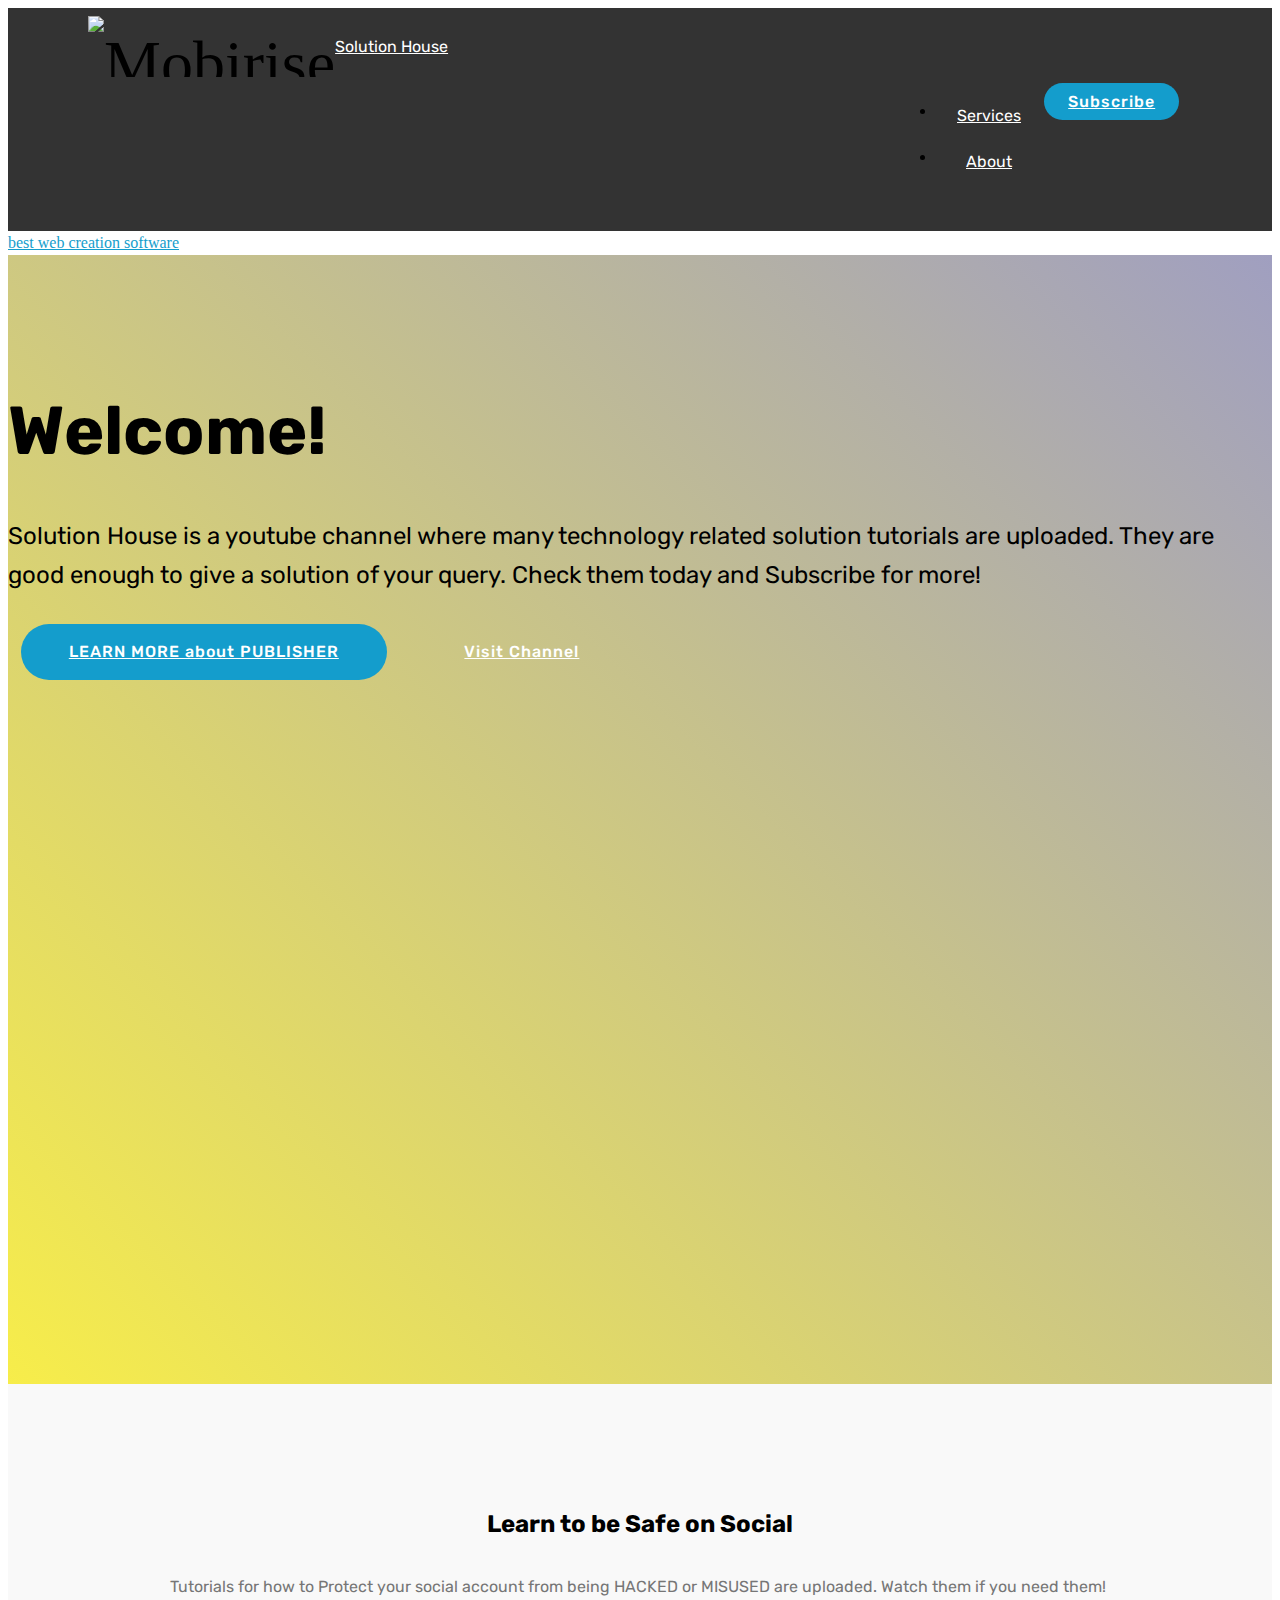
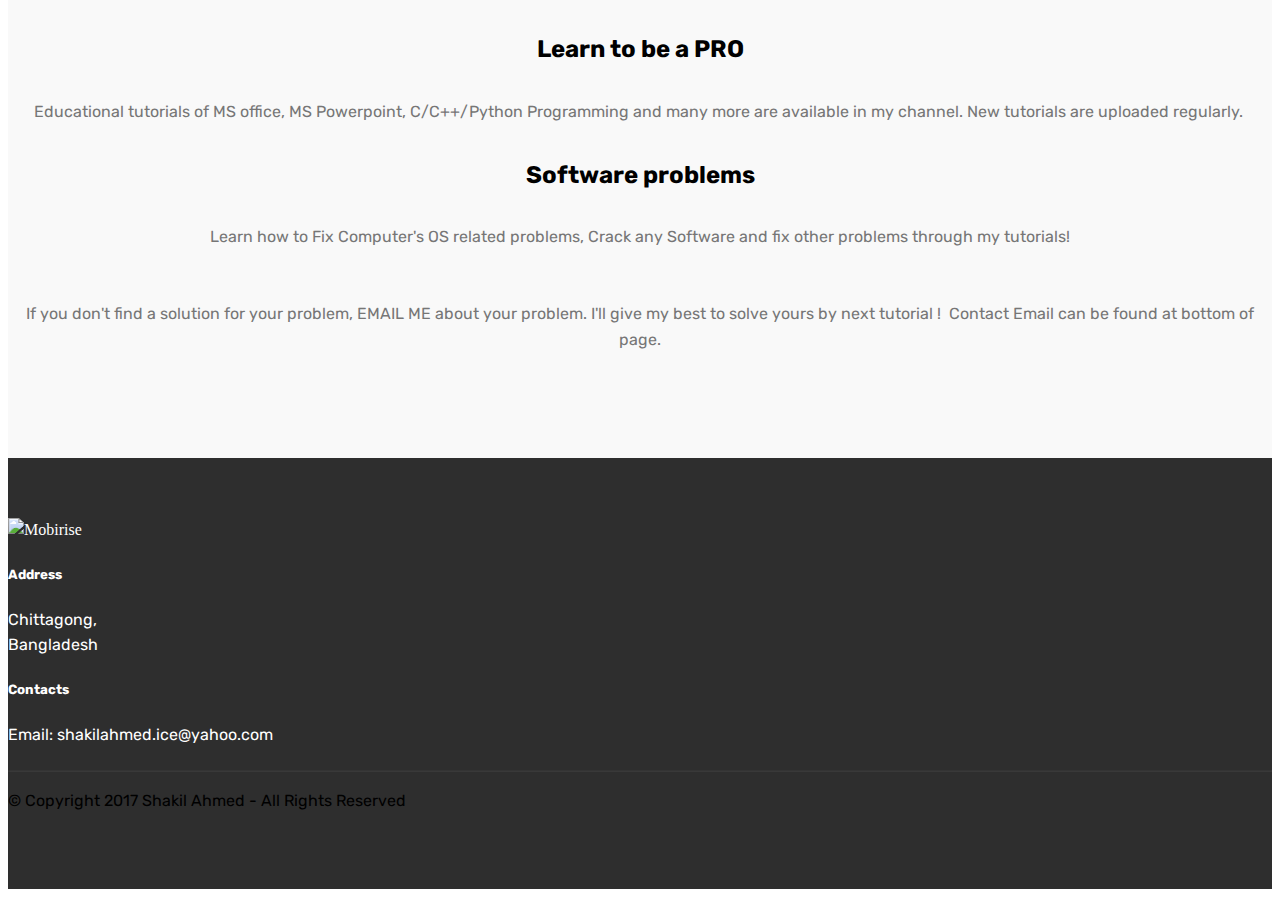
==== index.html @ 59e241ae "create github pages" ====
<!DOCTYPE html>
<html >
<head>
  <!-- Site made with Mobirise Website Builder v4.6.5, https://mobirise.com -->
  <meta charset="UTF-8">
  <meta http-equiv="X-UA-Compatible" content="IE=edge">
  <meta name="generator" content="Mobirise v4.6.5, mobirise.com">
  <meta name="viewport" content="width=device-width, initial-scale=1, minimum-scale=1">
  <link rel="shortcut icon" href="assets/images/solution-house-573x361.png" type="image/x-icon">
  <meta name="description" content="">
  <title>Home</title>
  <link rel="stylesheet" href="assets/web/assets/mobirise-icons/mobirise-icons.css">
  <link rel="stylesheet" href="assets/tether/tether.min.css">
  <link rel="stylesheet" href="assets/bootstrap/css/bootstrap.min.css">
  <link rel="stylesheet" href="assets/bootstrap/css/bootstrap-grid.min.css">
  <link rel="stylesheet" href="assets/bootstrap/css/bootstrap-reboot.min.css">
  <link rel="stylesheet" href="assets/dropdown/css/style.css">
  <link rel="stylesheet" href="assets/socicon/css/styles.css">
  <link rel="stylesheet" href="assets/theme/css/style.css">
  <link rel="stylesheet" href="assets/mobirise/css/mbr-additional.css" type="text/css">
  
  
  
</head>
<body>
  <section class="menu cid-qLu8Hy8RGW" once="menu" id="menu1-n">

    

    <nav class="navbar navbar-expand beta-menu navbar-dropdown align-items-center navbar-fixed-top navbar-toggleable-sm">
        <button class="navbar-toggler navbar-toggler-right" type="button" data-toggle="collapse" data-target="#navbarSupportedContent" aria-controls="navbarSupportedContent" aria-expanded="false" aria-label="Toggle navigation">
            <div class="hamburger">
                <span></span>
                <span></span>
                <span></span>
                <span></span>
            </div>
        </button>
        <div class="menu-logo">
            <div class="navbar-brand">
                <span class="navbar-logo">
                    
                         <img src="assets/images/solution-house-573x361.png" alt="Mobirise" title="" style="height: 3.8rem;">
                    
                </span>
                <span class="navbar-caption-wrap"><a class="navbar-caption text-white display-4" href="https://mobirise.com">Solution House</a></span>
            </div>
        </div>
        <div class="collapse navbar-collapse" id="navbarSupportedContent">
            <ul class="navbar-nav nav-dropdown" data-app-modern-menu="true"><li class="nav-item">
                    <a class="nav-link link text-white display-4" href="index.html#features1-i">
                        <span class="mbri-home mbr-iconfont mbr-iconfont-btn"></span>
                        Services
                    </a>
                </li>
                <li class="nav-item">
                    <a class="nav-link link text-white display-4" href="index.html#footer1-l">
                        <span class="mbri-search mbr-iconfont mbr-iconfont-btn"></span>
                        About</a>
                </li></ul>
            <div class="navbar-buttons mbr-section-btn"><a class="btn btn-sm btn-primary display-4" href="https://mobirise.com"><span class="mbri-video mbr-iconfont mbr-iconfont-btn"></span>
                    Subscribe</a></div>
        </div>
    </nav>
</section>

<section class="engine"><a href="https://mobirise.ws/e">best web creation software</a></section><section class="header7 cid-qLstPKzoQ2" id="header7-h">

    

    

    <div class="container">
        <div class="media-container-row">

            <div class="media-content align-right">
                <h1 class="mbr-section-title mbr-white pb-3 mbr-fonts-style display-1">Welcome!</h1>
                <div class="mbr-section-text mbr-white pb-3">
                    <p class="mbr-text mbr-fonts-style display-5">Solution House is a youtube channel where many technology related solution tutorials are uploaded. They are good enough to give a solution of your query. Check them today and Subscribe for more!</p>
                </div>
                <div class="mbr-section-btn"><a class="btn btn-md btn-primary display-4" href="https://shakil1817.github.io/shakil" target="_blank">LEARN MORE about PUBLISHER</a>
                        <a class="btn btn-md btn-white-outline display-4" href=" https://www.youtube.com/channel/UCy-P5-C3MB5owtqkeo3nRsA" target="_blank">Visit Channel</a></div>
            </div>

            <div class="mbr-figure" style="width: 100%;"><iframe class="mbr-embedded-video" src="https://player.vimeo.com/video/258566107?autoplay=1&amp;loop=1" width="800" height="600" frameborder="0" allowfullscreen></iframe></div>

        </div>
    </div>
</section>

<section class="features1 cid-qLsvygk6rc" id="features1-i">
    
    

    
    <div class="container">
        <div class="media-container-row">

            <div class="card p-3 col-12 col-md-6 col-lg-4">
                <div class="card-img pb-3">
                    <span class="mbr-iconfont mbri-protect"></span>
                </div>
                <div class="card-box">
                    <h4 class="card-title py-3 mbr-fonts-style display-5">Learn to be Safe on Social</h4>
                    <p class="mbr-text mbr-fonts-style display-7">Tutorials for how to Protect your social account from being HACKED or MISUSED are uploaded. Watch them if you need them!&nbsp;</p>
                </div>
            </div>

            <div class="card p-3 col-12 col-md-6 col-lg-4">
                <div class="card-img pb-3">
                    <span class="mbr-iconfont mbri-responsive"></span>
                </div>
                <div class="card-box">
                    <h4 class="card-title py-3 mbr-fonts-style display-5">Learn to be a PRO</h4>
                    <p class="mbr-text mbr-fonts-style display-7">Educational tutorials of MS office, MS Powerpoint, C/C++/Python Programming and many more are available in my channel. New tutorials are uploaded regularly.&nbsp;</p>
                </div>
            </div>

            <div class="card p-3 col-12 col-md-6 col-lg-4">
                <div class="card-img pb-3">
                    <span class="mbr-iconfont mbri-idea"></span>
                </div>
                <div class="card-box">
                    <h4 class="card-title py-3 mbr-fonts-style display-5">Software problems</h4>
                    <p class="mbr-text mbr-fonts-style display-7">Learn how to Fix Computer's OS related problems, Crack any Software and fix other problems through my tutorials!<br><br><br>If you don't find a solution for your problem, EMAIL ME about your problem. I'll give my best to solve yours by next tutorial ! &nbsp;Contact Email can be found at bottom of page.<br></p>
                </div>
            </div>

            

        </div>

    </div>

</section>

<section class="cid-qLsyPaNEmi" id="footer1-l">

    

    

    <div class="container">
        <div class="media-container-row content text-white">
            <div class="col-12 col-md-3">
                <div class="media-wrap">
                    
                        <img src="assets/images/solution-house-573x361.png" alt="Mobirise" title="">
                    
                </div>
            </div>
            <div class="col-12 col-md-3 mbr-fonts-style display-7">
                <h5 class="pb-3">
                    Address
                </h5>
                <p class="mbr-text">Chittagong,<br>Bangladesh</p>
            </div>
            <div class="col-12 col-md-3 mbr-fonts-style display-7">
                <h5 class="pb-3">
                    Contacts
                </h5>
                <p class="mbr-text">
                    Email: shakilahmed.ice@yahoo.com<br></p>
            </div>
            <div class="col-12 col-md-3 mbr-fonts-style display-7">
                <h5 class="pb-3"></h5>
                <p class="mbr-text"></p>
            </div>
        </div>
        <div class="footer-lower">
            <div class="media-container-row">
                <div class="col-sm-12">
                    <hr>
                </div>
            </div>
            <div class="media-container-row mbr-white">
                <div class="col-sm-6 copyright">
                    <p class="mbr-text mbr-fonts-style display-7">
                        © Copyright 2017 Shakil Ahmed - All Rights Reserved
                    </p>
                </div>
                <div class="col-md-6">
                    <div class="social-list align-right">
                        <div class="soc-item">
                            
                                <span class="mbr-iconfont mbr-iconfont-social mbri-question"></span>
                            
                        </div>
                        <div class="soc-item">
                            <a href="https://www.facebook.com/solutionhouse.shakil" target="_blank">
                                <span class="mbr-iconfont mbr-iconfont-social socicon-facebook socicon"></span>
                            </a>
                        </div>
                        <div class="soc-item">
                            <a href="https://www.youtube.com/channel/UCy-P5-C3MB5owtqkeo3nRsA" target="_blank">
                                <span class="mbr-iconfont mbr-iconfont-social socicon-youtube socicon"></span>
                            </a>
                        </div>
                        <div class="soc-item">
                            
                                <span class="mbr-iconfont mbr-iconfont-social mbri-question"></span>
                            
                        </div>
                        
                        
                    </div>
                </div>
            </div>
        </div>
    </div>
</section>


  <script src="assets/web/assets/jquery/jquery.min.js"></script>
  <script src="assets/popper/popper.min.js"></script>
  <script src="assets/tether/tether.min.js"></script>
  <script src="assets/bootstrap/js/bootstrap.min.js"></script>
  <script src="assets/smoothscroll/smooth-scroll.js"></script>
  <script src="assets/dropdown/js/script.min.js"></script>
  <script src="assets/touchswipe/jquery.touch-swipe.min.js"></script>
  <script src="assets/theme/js/script.js"></script>
  
  
</body>
</html>
---- assets/mobirise/css/mbr-additional.css ----
@import url(https://fonts.googleapis.com/css?family=Rubik:300,300i,400,400i,500,500i,700,700i,900,900i);





body {
  font-style: normal;
  line-height: 1.5;
}
.mbr-section-title {
  font-style: normal;
  line-height: 1.2;
}
.mbr-section-subtitle {
  line-height: 1.3;
}
.mbr-text {
  font-style: normal;
  line-height: 1.6;
}
.display-1 {
  font-family: 'Rubik', sans-serif;
  font-size: 4.25rem;
}
.display-1 > .mbr-iconfont {
  font-size: 6.8rem;
}
.display-2 {
  font-family: 'Rubik', sans-serif;
  font-size: 3rem;
}
.display-2 > .mbr-iconfont {
  font-size: 4.8rem;
}
.display-4 {
  font-family: 'Rubik', sans-serif;
  font-size: 1rem;
}
.display-4 > .mbr-iconfont {
  font-size: 1.6rem;
}
.display-5 {
  font-family: 'Rubik', sans-serif;
  font-size: 1.5rem;
}
.display-5 > .mbr-iconfont {
  font-size: 2.4rem;
}
.display-7 {
  font-family: 'Rubik', sans-serif;
  font-size: 1rem;
}
.display-7 > .mbr-iconfont {
  font-size: 1.6rem;
}
/* ---- Fluid typography for mobile devices ---- */
/* 1.4 - font scale ratio ( bootstrap == 1.42857 ) */
/* 100vw - current viewport width */
/* (48 - 20)  48 == 48rem == 768px, 20 == 20rem == 320px(minimal supported viewport) */
/* 0.65 - min scale variable, may vary */
@media (max-width: 768px) {
  .display-1 {
    font-size: 3.4rem;
    font-size: calc( 2.1374999999999997rem + (4.25 - 2.1374999999999997) * ((100vw - 20rem) / (48 - 20)));
    line-height: calc( 1.4 * (2.1374999999999997rem + (4.25 - 2.1374999999999997) * ((100vw - 20rem) / (48 - 20))));
  }
  .display-2 {
    font-size: 2.4rem;
    font-size: calc( 1.7rem + (3 - 1.7) * ((100vw - 20rem) / (48 - 20)));
    line-height: calc( 1.4 * (1.7rem + (3 - 1.7) * ((100vw - 20rem) / (48 - 20))));
  }
  .display-4 {
    font-size: 0.8rem;
    font-size: calc( 1rem + (1 - 1) * ((100vw - 20rem) / (48 - 20)));
    line-height: calc( 1.4 * (1rem + (1 - 1) * ((100vw - 20rem) / (48 - 20))));
  }
  .display-5 {
    font-size: 1.2rem;
    font-size: calc( 1.175rem + (1.5 - 1.175) * ((100vw - 20rem) / (48 - 20)));
    line-height: calc( 1.4 * (1.175rem + (1.5 - 1.175) * ((100vw - 20rem) / (48 - 20))));
  }
}
/* Buttons */
.btn {
  font-weight: 500;
  border-width: 2px;
  font-style: normal;
  letter-spacing: 1px;
  margin: .4rem .8rem;
  white-space: normal;
  -webkit-transition: all 0.3s ease-in-out;
  -moz-transition: all 0.3s ease-in-out;
  transition: all 0.3s ease-in-out;
  padding: 1rem 3rem;
  border-radius: 3px;
  display: inline-flex;
  align-items: center;
  justify-content: center;
  word-break: break-word;
}
.btn-sm {
  font-weight: 500;
  letter-spacing: 1px;
  -webkit-transition: all 0.3s ease-in-out;
  -moz-transition: all 0.3s ease-in-out;
  transition: all 0.3s ease-in-out;
  padding: 0.6rem 1.5rem;
  border-radius: 3px;
}
.btn-md {
  font-weight: 500;
  letter-spacing: 1px;
  margin: .4rem .8rem !important;
  -webkit-transition: all 0.3s ease-in-out;
  -moz-transition: all 0.3s ease-in-out;
  transition: all 0.3s ease-in-out;
  padding: 1rem 3rem;
  border-radius: 3px;
}
.btn-lg {
  font-weight: 500;
  letter-spacing: 1px;
  margin: .4rem .8rem !important;
  -webkit-transition: all 0.3s ease-in-out;
  -moz-transition: all 0.3s ease-in-out;
  transition: all 0.3s ease-in-out;
  padding: 1.2rem 3.2rem;
  border-radius: 3px;
}
.bg-primary {
  background-color: #149dcc !important;
}
.bg-success {
  background-color: #f7ed4a !important;
}
.bg-info {
  background-color: #82786e !important;
}
.bg-warning {
  background-color: #879a9f !important;
}
.bg-danger {
  background-color: #b1a374 !important;
}
.btn-primary,
.btn-primary:active {
  background-color: #149dcc !important;
  border-color: #149dcc !important;
  color: #ffffff !important;
}
.btn-primary:hover,
.btn-primary:focus,
.btn-primary.focus,
.btn-primary.active {
  color: #ffffff !important;
  background-color: #0d6786 !important;
  border-color: #0d6786 !important;
}
.btn-primary.disabled,
.btn-primary:disabled {
  color: #ffffff !important;
  background-color: #0d6786 !important;
  border-color: #0d6786 !important;
}
.btn-secondary,
.btn-secondary:active {
  background-color: #ff3366 !important;
  border-color: #ff3366 !important;
  color: #ffffff !important;
}
.btn-secondary:hover,
.btn-secondary:focus,
.btn-secondary.focus,
.btn-secondary.active {
  color: #ffffff !important;
  background-color: #e50039 !important;
  border-color: #e50039 !important;
}
.btn-secondary.disabled,
.btn-secondary:disabled {
  color: #ffffff !important;
  background-color: #e50039 !important;
  border-color: #e50039 !important;
}
.btn-info,
.btn-info:active {
  background-color: #82786e !important;
  border-color: #82786e !important;
  color: #ffffff !important;
}
.btn-info:hover,
.btn-info:focus,
.btn-info.focus,
.btn-info.active {
  color: #ffffff !important;
  background-color: #59524b !important;
  border-color: #59524b !important;
}
.btn-info.disabled,
.btn-info:disabled {
  color: #ffffff !important;
  background-color: #59524b !important;
  border-color: #59524b !important;
}
.btn-success,
.btn-success:active {
  background-color: #f7ed4a !important;
  border-color: #f7ed4a !important;
  color: #3f3c03 !important;
}
.btn-success:hover,
.btn-success:focus,
.btn-success.focus,
.btn-success.active {
  color: #3f3c03 !important;
  background-color: #eadd0a !important;
  border-color: #eadd0a !important;
}
.btn-success.disabled,
.btn-success:disabled {
  color: #3f3c03 !important;
  background-color: #eadd0a !important;
  border-color: #eadd0a !important;
}
.btn-warning,
.btn-warning:active {
  background-color: #879a9f !important;
  border-color: #879a9f !important;
  color: #ffffff !important;
}
.btn-warning:hover,
.btn-warning:focus,
.btn-warning.focus,
.btn-warning.active {
  color: #ffffff !important;
  background-color: #617479 !important;
  border-color: #617479 !important;
}
.btn-warning.disabled,
.btn-warning:disabled {
  color: #ffffff !important;
  background-color: #617479 !important;
  border-color: #617479 !important;
}
.btn-danger,
.btn-danger:active {
  background-color: #b1a374 !important;
  border-color: #b1a374 !important;
  color: #ffffff !important;
}
.btn-danger:hover,
.btn-danger:focus,
.btn-danger.focus,
.btn-danger.active {
  color: #ffffff !important;
  background-color: #8b7d4e !important;
  border-color: #8b7d4e !important;
}
.btn-danger.disabled,
.btn-danger:disabled {
  color: #ffffff !important;
  background-color: #8b7d4e !important;
  border-color: #8b7d4e !important;
}
.btn-white {
  color: #333333 !important;
}
.btn-white,
.btn-white:active {
  background-color: #ffffff !important;
  border-color: #ffffff !important;
  color: #808080 !important;
}
.btn-white:hover,
.btn-white:focus,
.btn-white.focus,
.btn-white.active {
  color: #808080 !important;
  background-color: #d9d9d9 !important;
  border-color: #d9d9d9 !important;
}
.btn-white.disabled,
.btn-white:disabled {
  color: #808080 !important;
  background-color: #d9d9d9 !important;
  border-color: #d9d9d9 !important;
}
.btn-black,
.btn-black:active {
  background-color: #333333 !important;
  border-color: #333333 !important;
  color: #ffffff !important;
}
.btn-black:hover,
.btn-black:focus,
.btn-black.focus,
.btn-black.active {
  color: #ffffff !important;
  background-color: #0d0d0d !important;
  border-color: #0d0d0d !important;
}
.btn-black.disabled,
.btn-black:disabled {
  color: #ffffff !important;
  background-color: #0d0d0d !important;
  border-color: #0d0d0d !important;
}
.btn-primary-outline,
.btn-primary-outline:active {
  background: none;
  border-color: #0b566f;
  color: #0b566f;
}
.btn-primary-outline:hover,
.btn-primary-outline:focus,
.btn-primary-outline.focus,
.btn-primary-outline.active {
  color: #ffffff;
  background-color: #149dcc;
  border-color: #149dcc;
}
.btn-primary-outline.disabled,
.btn-primary-outline:disabled {
  color: #ffffff !important;
  background-color: #149dcc !important;
  border-color: #149dcc !important;
}
.btn-secondary-outline,
.btn-secondary-outline:active {
  background: none;
  border-color: #cc0033;
  color: #cc0033;
}
.btn-secondary-outline:hover,
.btn-secondary-outline:focus,
.btn-secondary-outline.focus,
.btn-secondary-outline.active {
  color: #ffffff;
  background-color: #ff3366;
  border-color: #ff3366;
}
.btn-secondary-outline.disabled,
.btn-secondary-outline:disabled {
  color: #ffffff !important;
  background-color: #ff3366 !important;
  border-color: #ff3366 !important;
}
.btn-info-outline,
.btn-info-outline:active {
  background: none;
  border-color: #4b453f;
  color: #4b453f;
}
.btn-info-outline:hover,
.btn-info-outline:focus,
.btn-info-outline.focus,
.btn-info-outline.active {
  color: #ffffff;
  background-color: #82786e;
  border-color: #82786e;
}
.btn-info-outline.disabled,
.btn-info-outline:disabled {
  color: #ffffff !important;
  background-color: #82786e !important;
  border-color: #82786e !important;
}
.btn-success-outline,
.btn-success-outline:active {
  background: none;
  border-color: #d2c609;
  color: #d2c609;
}
.btn-success-outline:hover,
.btn-success-outline:focus,
.btn-success-outline.focus,
.btn-success-outline.active {
  color: #3f3c03;
  background-color: #f7ed4a;
  border-color: #f7ed4a;
}
.btn-success-outline.disabled,
.btn-success-outline:disabled {
  color: #3f3c03 !important;
  background-color: #f7ed4a !important;
  border-color: #f7ed4a !important;
}
.btn-warning-outline,
.btn-warning-outline:active {
  background: none;
  border-color: #55666b;
  color: #55666b;
}
.btn-warning-outline:hover,
.btn-warning-outline:focus,
.btn-warning-outline.focus,
.btn-warning-outline.active {
  color: #ffffff;
  background-color: #879a9f;
  border-color: #879a9f;
}
.btn-warning-outline.disabled,
.btn-warning-outline:disabled {
  color: #ffffff !important;
  background-color: #879a9f !important;
  border-color: #879a9f !important;
}
.btn-danger-outline,
.btn-danger-outline:active {
  background: none;
  border-color: #7a6e45;
  color: #7a6e45;
}
.btn-danger-outline:hover,
.btn-danger-outline:focus,
.btn-danger-outline.focus,
.btn-danger-outline.active {
  color: #ffffff;
  background-color: #b1a374;
  border-color: #b1a374;
}
.btn-danger-outline.disabled,
.btn-danger-outline:disabled {
  color: #ffffff !important;
  background-color: #b1a374 !important;
  border-color: #b1a374 !important;
}
.btn-black-outline,
.btn-black-outline:active {
  background: none;
  border-color: #000000;
  color: #000000;
}
.btn-black-outline:hover,
.btn-black-outline:focus,
.btn-black-outline.focus,
.btn-black-outline.active {
  color: #ffffff;
  background-color: #333333;
  border-color: #333333;
}
.btn-black-outline.disabled,
.btn-black-outline:disabled {
  color: #ffffff !important;
  background-color: #333333 !important;
  border-color: #333333 !important;
}
.btn-white-outline,
.btn-white-outline:active,
.btn-white-outline.active {
  background: none;
  border-color: #ffffff;
  color: #ffffff;
}
.btn-white-outline:hover,
.btn-white-outline:focus,
.btn-white-outline.focus {
  color: #333333;
  background-color: #ffffff;
  border-color: #ffffff;
}
.text-primary {
  color: #149dcc !important;
}
.text-secondary {
  color: #ff3366 !important;
}
.text-success {
  color: #f7ed4a !important;
}
.text-info {
  color: #82786e !important;
}
.text-warning {
  color: #879a9f !important;
}
.text-danger {
  color: #b1a374 !important;
}
.text-white {
  color: #ffffff !important;
}
.text-black {
  color: #000000 !important;
}
a.text-primary:hover,
a.text-primary:focus {
  color: #0b566f !important;
}
a.text-secondary:hover,
a.text-secondary:focus {
  color: #cc0033 !important;
}
a.text-success:hover,
a.text-success:focus {
  color: #d2c609 !important;
}
a.text-info:hover,
a.text-info:focus {
  color: #4b453f !important;
}
a.text-warning:hover,
a.text-warning:focus {
  color: #55666b !important;
}
a.text-danger:hover,
a.text-danger:focus {
  color: #7a6e45 !important;
}
a.text-white:hover,
a.text-white:focus {
  color: #b3b3b3 !important;
}
a.text-black:hover,
a.text-black:focus {
  color: #4d4d4d !important;
}
.alert-success {
  background-color: #70c770;
}
.alert-info {
  background-color: #82786e;
}
.alert-warning {
  background-color: #879a9f;
}
.alert-danger {
  background-color: #b1a374;
}
.mbr-section-btn a.btn:not(.btn-form) {
  border-radius: 100px;
}
.mbr-section-btn a.btn:not(.btn-form):hover,
.mbr-section-btn a.btn:not(.btn-form):focus {
  box-shadow: none !important;
}
.mbr-section-btn a.btn:not(.btn-form):hover,
.mbr-section-btn a.btn:not(.btn-form):focus {
  box-shadow: 0 10px 40px 0 rgba(0, 0, 0, 0.2) !important;
  -webkit-box-shadow: 0 10px 40px 0 rgba(0, 0, 0, 0.2) !important;
}
.mbr-gallery-filter li a {
  border-radius: 100px !important;
}
.mbr-gallery-filter li.active .btn {
  background-color: #149dcc;
  border-color: #149dcc;
  color: #ffffff;
}
.mbr-gallery-filter li.active .btn:focus {
  box-shadow: none;
}
.nav-tabs .nav-link {
  border-radius: 100px !important;
}
.btn-form {
  border-radius: 0;
}
.btn-form:hover {
  cursor: pointer;
}
a,
a:hover {
  color: #149dcc;
}
.mbr-plan-header.bg-primary .mbr-plan-subtitle,
.mbr-plan-header.bg-primary .mbr-plan-price-desc {
  color: #b4e6f8;
}
.mbr-plan-header.bg-success .mbr-plan-subtitle,
.mbr-plan-header.bg-success .mbr-plan-price-desc {
  color: #ffffff;
}
.mbr-plan-header.bg-info .mbr-plan-subtitle,
.mbr-plan-header.bg-info .mbr-plan-price-desc {
  color: #beb8b2;
}
.mbr-plan-header.bg-warning .mbr-plan-subtitle,
.mbr-plan-header.bg-warning .mbr-plan-price-desc {
  color: #ced6d8;
}
.mbr-plan-header.bg-danger .mbr-plan-subtitle,
.mbr-plan-header.bg-danger .mbr-plan-price-desc {
  color: #dfd9c6;
}
/* Scroll to top button*/
.scrollToTop_wraper {
  opacity: 0 !important;
}
#scrollToTop a i:before {
  content: '';
  position: absolute;
  height: 40%;
  top: 25%;
  background: #fff;
  width: 2px;
  left: calc(50% - 1px);
}
#scrollToTop a i:after {
  content: '';
  position: absolute;
  display: block;
  border-top: 2px solid #fff;
  border-right: 2px solid #fff;
  width: 40%;
  height: 40%;
  left: 30%;
  bottom: 30%;
  transform: rotate(135deg);
}
/* Others*/
.note-check a[data-value=Rubik] {
  font-style: normal;
}
.mbr-arrow a {
  color: #ffffff;
}
@media (max-width: 767px) {
  .mbr-arrow {
    display: none;
  }
}
.form-control-label {
  position: relative;
  cursor: pointer;
  margin-bottom: .357em;
  padding: 0;
}
.alert {
  color: #ffffff;
  border-radius: 0;
  border: 0;
  font-size: .875rem;
  line-height: 1.5;
  margin-bottom: 1.875rem;
  padding: 1.25rem;
  position: relative;
}
.alert.alert-form::after {
  background-color: inherit;
  bottom: -7px;
  content: "";
  display: block;
  height: 14px;
  left: 50%;
  margin-left: -7px;
  position: absolute;
  transform: rotate(45deg);
  width: 14px;
}
.form-control {
  background-color: #f5f5f5;
  box-shadow: none;
  color: #565656;
  font-family: 'Rubik', sans-serif;
  font-size: 1rem;
  line-height: 1.43;
  min-height: 3.5em;
  padding: 1.07em .5em;
}
.form-control > .mbr-iconfont {
  font-size: 1.6rem;
}
.form-control,
.form-control:focus {
  border: 1px solid #e8e8e8;
}
.form-active .form-control:invalid {
  border-color: red;
}
.mbr-overlay {
  background-color: #000;
  bottom: 0;
  left: 0;
  opacity: .5;
  position: absolute;
  right: 0;
  top: 0;
  z-index: 0;
}
blockquote {
  font-style: italic;
  padding: 10px 0 10px 20px;
  font-size: 1.09rem;
  position: relative;
  border-color: #149dcc;
  border-width: 3px;
}
ul,
ol,
pre,
blockquote {
  margin-bottom: 2.3125rem;
}
pre {
  background: #f4f4f4;
  padding: 10px 24px;
  white-space: pre-wrap;
}
.inactive {
  -webkit-user-select: none;
  -moz-user-select: none;
  -ms-user-select: none;
  user-select: none;
  pointer-events: none;
  -webkit-user-drag: none;
  user-drag: none;
}
.mbr-section__comments .row {
  justify-content: center;
}
/* Forms */
.mbr-form .btn {
  margin: .4rem 0;
}
.mbr-form .input-group-btn a.btn {
  border-radius: 100px !important;
}
.mbr-form .input-group-btn a.btn:hover {
  box-shadow: 0 10px 40px 0 rgba(0, 0, 0, 0.2);
}
.mbr-form .input-group-btn button[type="submit"] {
  border-radius: 100px !important;
  padding: 1rem 3rem;
}
.mbr-form .input-group-btn button[type="submit"]:hover {
  box-shadow: 0 10px 40px 0 rgba(0, 0, 0, 0.2);
}
.form2 .form-control {
  border-top-left-radius: 100px;
  border-bottom-left-radius: 100px;
}
.form2 .input-group-btn a.btn {
  border-top-left-radius: 0 !important;
  border-bottom-left-radius: 0 !important;
}
.form2 .input-group-btn button[type="submit"] {
  border-top-left-radius: 0 !important;
  border-bottom-left-radius: 0 !important;
}
.form3 input[type="email"] {
  border-radius: 100px !important;
}
@media (max-width: 349px) {
  .form2 input[type="email"] {
    border-radius: 100px !important;
  }
  .form2 .input-group-btn a.btn {
    border-radius: 100px !important;
  }
  .form2 .input-group-btn button[type="submit"] {
    border-radius: 100px !important;
  }
}
@media (max-width: 767px) {
  .btn {
    font-size: .75rem !important;
  }
  .btn .mbr-iconfont {
    font-size: 1rem !important;
  }
}
/* Social block */
.btn-social {
  font-size: 20px;
  border-radius: 50%;
  padding: 0;
  width: 44px;
  height: 44px;
  line-height: 44px;
  text-align: center;
  position: relative;
  border: 2px solid #c0a375;
  border-color: #149dcc;
  color: #232323;
  cursor: pointer;
}
.btn-social i {
  top: 0;
  line-height: 44px;
  width: 44px;
}
.btn-social:hover {
  color: #fff;
  background: #149dcc;
}
.btn-social + .btn {
  margin-left: .1rem;
}
/* Footer */
.mbr-footer-content li::before,
.mbr-footer .mbr-contacts li::before {
  background: #149dcc;
}
.mbr-footer-content li a:hover,
.mbr-footer .mbr-contacts li a:hover {
  color: #149dcc;
}
.footer3 input[type="email"],
.footer4 input[type="email"] {
  border-radius: 100px !important;
}
.footer3 .input-group-btn a.btn,
.footer4 .input-group-btn a.btn {
  border-radius: 100px !important;
}
.footer3 .input-group-btn button[type="submit"],
.footer4 .input-group-btn button[type="submit"] {
  border-radius: 100px !important;
}
/* Headers*/
.header13 .form-inline input[type="email"],
.header14 .form-inline input[type="email"] {
  border-radius: 100px;
}
.header13 .form-inline input[type="text"],
.header14 .form-inline input[type="text"] {
  border-radius: 100px;
}
.header13 .form-inline input[type="tel"],
.header14 .form-inline input[type="tel"] {
  border-radius: 100px;
}
.header13 .form-inline a.btn,
.header14 .form-inline a.btn {
  border-radius: 100px;
}
.header13 .form-inline button,
.header14 .form-inline button {
  border-radius: 100px !important;
}
.offset-1 {
  margin-left: 8.33333%;
}
.offset-2 {
  margin-left: 16.66667%;
}
.offset-3 {
  margin-left: 25%;
}
.offset-4 {
  margin-left: 33.33333%;
}
.offset-5 {
  margin-left: 41.66667%;
}
.offset-6 {
  margin-left: 50%;
}
.offset-7 {
  margin-left: 58.33333%;
}
.offset-8 {
  margin-left: 66.66667%;
}
.offset-9 {
  margin-left: 75%;
}
.offset-10 {
  margin-left: 83.33333%;
}
.offset-11 {
  margin-left: 91.66667%;
}
@media (min-width: 576px) {
  .offset-sm-0 {
    margin-left: 0%;
  }
  .offset-sm-1 {
    margin-left: 8.33333%;
  }
  .offset-sm-2 {
    margin-left: 16.66667%;
  }
  .offset-sm-3 {
    margin-left: 25%;
  }
  .offset-sm-4 {
    margin-left: 33.33333%;
  }
  .offset-sm-5 {
    margin-left: 41.66667%;
  }
  .offset-sm-6 {
    margin-left: 50%;
  }
  .offset-sm-7 {
    margin-left: 58.33333%;
  }
  .offset-sm-8 {
    margin-left: 66.66667%;
  }
  .offset-sm-9 {
    margin-left: 75%;
  }
  .offset-sm-10 {
    margin-left: 83.33333%;
  }
  .offset-sm-11 {
    margin-left: 91.66667%;
  }
}
@media (min-width: 768px) {
  .offset-md-0 {
    margin-left: 0%;
  }
  .offset-md-1 {
    margin-left: 8.33333%;
  }
  .offset-md-2 {
    margin-left: 16.66667%;
  }
  .offset-md-3 {
    margin-left: 25%;
  }
  .offset-md-4 {
    margin-left: 33.33333%;
  }
  .offset-md-5 {
    margin-left: 41.66667%;
  }
  .offset-md-6 {
    margin-left: 50%;
  }
  .offset-md-7 {
    margin-left: 58.33333%;
  }
  .offset-md-8 {
    margin-left: 66.66667%;
  }
  .offset-md-9 {
    margin-left: 75%;
  }
  .offset-md-10 {
    margin-left: 83.33333%;
  }
  .offset-md-11 {
    margin-left: 91.66667%;
  }
}
@media (min-width: 992px) {
  .offset-lg-0 {
    margin-left: 0%;
  }
  .offset-lg-1 {
    margin-left: 8.33333%;
  }
  .offset-lg-2 {
    margin-left: 16.66667%;
  }
  .offset-lg-3 {
    margin-left: 25%;
  }
  .offset-lg-4 {
    margin-left: 33.33333%;
  }
  .offset-lg-5 {
    margin-left: 41.66667%;
  }
  .offset-lg-6 {
    margin-left: 50%;
  }
  .offset-lg-7 {
    margin-left: 58.33333%;
  }
  .offset-lg-8 {
    margin-left: 66.66667%;
  }
  .offset-lg-9 {
    margin-left: 75%;
  }
  .offset-lg-10 {
    margin-left: 83.33333%;
  }
  .offset-lg-11 {
    margin-left: 91.66667%;
  }
}
@media (min-width: 1200px) {
  .offset-xl-0 {
    margin-left: 0%;
  }
  .offset-xl-1 {
    margin-left: 8.33333%;
  }
  .offset-xl-2 {
    margin-left: 16.66667%;
  }
  .offset-xl-3 {
    margin-left: 25%;
  }
  .offset-xl-4 {
    margin-left: 33.33333%;
  }
  .offset-xl-5 {
    margin-left: 41.66667%;
  }
  .offset-xl-6 {
    margin-left: 50%;
  }
  .offset-xl-7 {
    margin-left: 58.33333%;
  }
  .offset-xl-8 {
    margin-left: 66.66667%;
  }
  .offset-xl-9 {
    margin-left: 75%;
  }
  .offset-xl-10 {
    margin-left: 83.33333%;
  }
  .offset-xl-11 {
    margin-left: 91.66667%;
  }
}
.navbar-toggler {
  -webkit-align-self: flex-start;
  -ms-flex-item-align: start;
  align-self: flex-start;
  padding: 0.25rem 0.75rem;
  font-size: 1.25rem;
  line-height: 1;
  background: transparent;
  border: 1px solid transparent;
  -webkit-border-radius: 0.25rem;
  border-radius: 0.25rem;
}
.navbar-toggler:focus,
.navbar-toggler:hover {
  text-decoration: none;
}
.navbar-toggler-icon {
  display: inline-block;
  width: 1.5em;
  height: 1.5em;
  vertical-align: middle;
  content: "";
  background: no-repeat center center;
  -webkit-background-size: 100% 100%;
  -o-background-size: 100% 100%;
  background-size: 100% 100%;
}
.navbar-toggler-left {
  position: absolute;
  left: 1rem;
}
.navbar-toggler-right {
  position: absolute;
  right: 1rem;
}
@media (max-width: 575px) {
  .navbar-toggleable .navbar-nav .dropdown-menu {
    position: static;
    float: none;
  }
  .navbar-toggleable > .container {
    padding-right: 0;
    padding-left: 0;
  }
}
@media (min-width: 576px) {
  .navbar-toggleable {
    -webkit-box-orient: horizontal;
    -webkit-box-direction: normal;
    -webkit-flex-direction: row;
    -ms-flex-direction: row;
    flex-direction: row;
    -webkit-flex-wrap: nowrap;
    -ms-flex-wrap: nowrap;
    flex-wrap: nowrap;
    -webkit-box-align: center;
    -webkit-align-items: center;
    -ms-flex-align: center;
    align-items: center;
  }
  .navbar-toggleable .navbar-nav {
    -webkit-box-orient: horizontal;
    -webkit-box-direction: normal;
    -webkit-flex-direction: row;
    -ms-flex-direction: row;
    flex-direction: row;
  }
  .navbar-toggleable .navbar-nav .nav-link {
    padding-right: .5rem;
    padding-left: .5rem;
  }
  .navbar-toggleable > .container {
    display: -webkit-box;
    display: -webkit-flex;
    display: -ms-flexbox;
    display: flex;
    -webkit-flex-wrap: nowrap;
    -ms-flex-wrap: nowrap;
    flex-wrap: nowrap;
    -webkit-box-align: center;
    -webkit-align-items: center;
    -ms-flex-align: center;
    align-items: center;
  }
  .navbar-toggleable .navbar-collapse {
    display: -webkit-box !important;
    display: -webkit-flex !important;
    display: -ms-flexbox !important;
    display: flex !important;
    width: 100%;
  }
  .navbar-toggleable .navbar-toggler {
    display: none;
  }
}
@media (max-width: 767px) {
  .navbar-toggleable-sm .navbar-nav .dropdown-menu {
    position: static;
    float: none;
  }
  .navbar-toggleable-sm > .container {
    padding-right: 0;
    padding-left: 0;
  }
}
@media (min-width: 768px) {
  .navbar-toggleable-sm {
    -webkit-box-orient: horizontal;
    -webkit-box-direction: normal;
    -webkit-flex-direction: row;
    -ms-flex-direction: row;
    flex-direction: row;
    -webkit-flex-wrap: nowrap;
    -ms-flex-wrap: nowrap;
    flex-wrap: nowrap;
    -webkit-box-align: center;
    -webkit-align-items: center;
    -ms-flex-align: center;
    align-items: center;
  }
  .navbar-toggleable-sm .navbar-nav {
    -webkit-box-orient: horizontal;
    -webkit-box-direction: normal;
    -webkit-flex-direction: row;
    -ms-flex-direction: row;
    flex-direction: row;
  }
  .navbar-toggleable-sm .navbar-nav .nav-link {
    padding-right: .5rem;
    padding-left: .5rem;
  }
  .navbar-toggleable-sm > .container {
    display: -webkit-box;
    display: -webkit-flex;
    display: -ms-flexbox;
    display: flex;
    -webkit-flex-wrap: nowrap;
    -ms-flex-wrap: nowrap;
    flex-wrap: nowrap;
    -webkit-box-align: center;
    -webkit-align-items: center;
    -ms-flex-align: center;
    align-items: center;
  }
  .navbar-toggleable-sm .navbar-collapse {
    display: -webkit-box !important;
    display: -webkit-flex !important;
    display: -ms-flexbox !important;
    display: flex !important;
    width: 100%;
  }
  .navbar-toggleable-sm .navbar-toggler {
    display: none;
  }
}
@media (max-width: 991px) {
  .navbar-toggleable-md .navbar-nav .dropdown-menu {
    position: static;
    float: none;
  }
  .navbar-toggleable-md > .container {
    padding-right: 0;
    padding-left: 0;
  }
}
@media (min-width: 992px) {
  .navbar-toggleable-md {
    -webkit-box-orient: horizontal;
    -webkit-box-direction: normal;
    -webkit-flex-direction: row;
    -ms-flex-direction: row;
    flex-direction: row;
    -webkit-flex-wrap: nowrap;
    -ms-flex-wrap: nowrap;
    flex-wrap: nowrap;
    -webkit-box-align: center;
    -webkit-align-items: center;
    -ms-flex-align: center;
    align-items: center;
  }
  .navbar-toggleable-md .navbar-nav {
    -webkit-box-orient: horizontal;
    -webkit-box-direction: normal;
    -webkit-flex-direction: row;
    -ms-flex-direction: row;
    flex-direction: row;
  }
  .navbar-toggleable-md .navbar-nav .nav-link {
    padding-right: .5rem;
    padding-left: .5rem;
  }
  .navbar-toggleable-md > .container {
    display: -webkit-box;
    display: -webkit-flex;
    display: -ms-flexbox;
    display: flex;
    -webkit-flex-wrap: nowrap;
    -ms-flex-wrap: nowrap;
    flex-wrap: nowrap;
    -webkit-box-align: center;
    -webkit-align-items: center;
    -ms-flex-align: center;
    align-items: center;
  }
  .navbar-toggleable-md .navbar-collapse {
    display: -webkit-box !important;
    display: -webkit-flex !important;
    display: -ms-flexbox !important;
    display: flex !important;
    width: 100%;
  }
  .navbar-toggleable-md .navbar-toggler {
    display: none;
  }
}
@media (max-width: 1199px) {
  .navbar-toggleable-lg .navbar-nav .dropdown-menu {
    position: static;
    float: none;
  }
  .navbar-toggleable-lg > .container {
    padding-right: 0;
    padding-left: 0;
  }
}
@media (min-width: 1200px) {
  .navbar-toggleable-lg {
    -webkit-box-orient: horizontal;
    -webkit-box-direction: normal;
    -webkit-flex-direction: row;
    -ms-flex-direction: row;
    flex-direction: row;
    -webkit-flex-wrap: nowrap;
    -ms-flex-wrap: nowrap;
    flex-wrap: nowrap;
    -webkit-box-align: center;
    -webkit-align-items: center;
    -ms-flex-align: center;
    align-items: center;
  }
  .navbar-toggleable-lg .navbar-nav {
    -webkit-box-orient: horizontal;
    -webkit-box-direction: normal;
    -webkit-flex-direction: row;
    -ms-flex-direction: row;
    flex-direction: row;
  }
  .navbar-toggleable-lg .navbar-nav .nav-link {
    padding-right: .5rem;
    padding-left: .5rem;
  }
  .navbar-toggleable-lg > .container {
    display: -webkit-box;
    display: -webkit-flex;
    display: -ms-flexbox;
    display: flex;
    -webkit-flex-wrap: nowrap;
    -ms-flex-wrap: nowrap;
    flex-wrap: nowrap;
    -webkit-box-align: center;
    -webkit-align-items: center;
    -ms-flex-align: center;
    align-items: center;
  }
  .navbar-toggleable-lg .navbar-collapse {
    display: -webkit-box !important;
    display: -webkit-flex !important;
    display: -ms-flexbox !important;
    display: flex !important;
    width: 100%;
  }
  .navbar-toggleable-lg .navbar-toggler {
    display: none;
  }
}
.navbar-toggleable-xl {
  -webkit-box-orient: horizontal;
  -webkit-box-direction: normal;
  -webkit-flex-direction: row;
  -ms-flex-direction: row;
  flex-direction: row;
  -webkit-flex-wrap: nowrap;
  -ms-flex-wrap: nowrap;
  flex-wrap: nowrap;
  -webkit-box-align: center;
  -webkit-align-items: center;
  -ms-flex-align: center;
  align-items: center;
}
.navbar-toggleable-xl .navbar-nav .dropdown-menu {
  position: static;
  float: none;
}
.navbar-toggleable-xl > .container {
  padding-right: 0;
  padding-left: 0;
}
.navbar-toggleable-xl .navbar-nav {
  -webkit-box-orient: horizontal;
  -webkit-box-direction: normal;
  -webkit-flex-direction: row;
  -ms-flex-direction: row;
  flex-direction: row;
}
.navbar-toggleable-xl .navbar-nav .nav-link {
  padding-right: .5rem;
  padding-left: .5rem;
}
.navbar-toggleable-xl > .container {
  display: -webkit-box;
  display: -webkit-flex;
  display: -ms-flexbox;
  display: flex;
  -webkit-flex-wrap: nowrap;
  -ms-flex-wrap: nowrap;
  flex-wrap: nowrap;
  -webkit-box-align: center;
  -webkit-align-items: center;
  -ms-flex-align: center;
  align-items: center;
}
.navbar-toggleable-xl .navbar-collapse {
  display: -webkit-box !important;
  display: -webkit-flex !important;
  display: -ms-flexbox !important;
  display: flex !important;
  width: 100%;
}
.navbar-toggleable-xl .navbar-toggler {
  display: none;
}
.card-img {
  width: auto;
}
.menu .navbar.collapsed:not(.beta-menu) {
  flex-direction: column;
}
.carousel-item.active,
.carousel-item-next,
.carousel-item-prev {
  display: -webkit-box;
  display: -webkit-flex;
  display: -ms-flexbox;
  display: flex;
}
.note-air-layout .dropup .dropdown-menu,
.note-air-layout .navbar-fixed-bottom .dropdown .dropdown-menu {
  bottom: initial !important;
}
html,
body {
  height: auto;
  min-height: 100vh;
}
.dropup .dropdown-toggle::after {
  display: none;
}
.cid-qLstPKzoQ2 {
  padding-top: 90px;
  padding-bottom: 90px;
  background: linear-gradient(45deg, #f7ed4a, #a09fc0);
}
@media (min-width: 992px) {
  .cid-qLstPKzoQ2 .mbr-figure {
    padding-left: 4rem;
  }
}
@media (max-width: 991px) {
  .cid-qLstPKzoQ2 .mbr-figure {
    padding-top: 3rem;
  }
}
.cid-qLsvygk6rc {
  padding-top: 90px;
  padding-bottom: 90px;
  background-color: #f9f9f9;
}
.cid-qLsvygk6rc .mbr-text {
  color: #767676;
}
.cid-qLsvygk6rc h4 {
  text-align: center;
}
.cid-qLsvygk6rc p {
  text-align: center;
}
.cid-qLsvygk6rc .card-img span {
  font-size: 96px;
  color: #149dcc;
}
.cid-qLsyPaNEmi {
  padding-top: 60px;
  padding-bottom: 60px;
  background-color: #2e2e2e;
}
@media (max-width: 767px) {
  .cid-qLsyPaNEmi .content {
    text-align: center;
  }
  .cid-qLsyPaNEmi .content > div:not(:last-child) {
    margin-bottom: 2rem;
  }
}
@media (max-width: 767px) {
  .cid-qLsyPaNEmi .media-wrap {
    margin-bottom: 1rem;
  }
}
.cid-qLsyPaNEmi .media-wrap .mbr-iconfont-logo {
  font-size: 7.5rem;
  color: #f36;
}
.cid-qLsyPaNEmi .media-wrap img {
  height: 6rem;
}
@media (max-width: 767px) {
  .cid-qLsyPaNEmi .footer-lower .copyright {
    margin-bottom: 1rem;
    text-align: center;
  }
}
.cid-qLsyPaNEmi .footer-lower hr {
  margin: 1rem 0;
  border-color: #fff;
  opacity: .05;
}
.cid-qLsyPaNEmi .footer-lower .social-list {
  padding-left: 0;
  margin-bottom: 0;
  list-style: none;
  display: flex;
  flex-wrap: wrap;
  justify-content: flex-end;
  -webkit-justify-content: flex-end;
}
.cid-qLsyPaNEmi .footer-lower .social-list .mbr-iconfont-social {
  font-size: 1.3rem;
  color: #fff;
}
.cid-qLsyPaNEmi .footer-lower .social-list .soc-item {
  margin: 0 .5rem;
}
.cid-qLsyPaNEmi .footer-lower .social-list a {
  margin: 0;
  opacity: .5;
  -webkit-transition: .2s linear;
  transition: .2s linear;
}
.cid-qLsyPaNEmi .footer-lower .social-list a:hover {
  opacity: 1;
}
@media (max-width: 767px) {
  .cid-qLsyPaNEmi .footer-lower .social-list {
    justify-content: center;
    -webkit-justify-content: center;
  }
}
.cid-qLu8Hy8RGW .navbar {
  padding: .5rem 0;
  background: #333333;
  transition: none;
  min-height: 77px;
}
.cid-qLu8Hy8RGW .navbar-dropdown.bg-color.transparent.opened {
  background: #333333;
}
.cid-qLu8Hy8RGW a {
  font-style: normal;
}
.cid-qLu8Hy8RGW .nav-item span {
  padding-right: 0.4em;
  line-height: 0.5em;
  vertical-align: text-bottom;
  position: relative;
  text-decoration: none;
}
.cid-qLu8Hy8RGW .nav-item a {
  display: flex;
  align-items: center;
  justify-content: center;
  padding: 0.7rem 0 !important;
  margin: 0rem .65rem !important;
}
.cid-qLu8Hy8RGW .nav-item:focus,
.cid-qLu8Hy8RGW .nav-link:focus {
  outline: none;
}
.cid-qLu8Hy8RGW .btn {
  padding: 0.4rem 1.5rem;
  display: inline-flex;
  align-items: center;
}
.cid-qLu8Hy8RGW .btn .mbr-iconfont {
  font-size: 1.6rem;
}
.cid-qLu8Hy8RGW .menu-logo {
  margin-right: auto;
}
.cid-qLu8Hy8RGW .menu-logo .navbar-brand {
  display: flex;
  margin-left: 5rem;
  padding: 0;
  transition: padding .2s;
  min-height: 3.8rem;
  align-items: center;
}
.cid-qLu8Hy8RGW .menu-logo .navbar-brand .navbar-caption-wrap {
  display: -webkit-flex;
  -webkit-align-items: center;
  align-items: center;
  word-break: break-word;
  min-width: 7rem;
  margin: .3rem 0;
}
.cid-qLu8Hy8RGW .menu-logo .navbar-brand .navbar-caption-wrap .navbar-caption {
  line-height: 1.2rem !important;
  padding-right: 2rem;
}
.cid-qLu8Hy8RGW .menu-logo .navbar-brand .navbar-logo {
  font-size: 4rem;
  transition: font-size 0.25s;
}
.cid-qLu8Hy8RGW .menu-logo .navbar-brand .navbar-logo img {
  display: flex;
}
.cid-qLu8Hy8RGW .menu-logo .navbar-brand .navbar-logo .mbr-iconfont {
  transition: font-size 0.25s;
}
.cid-qLu8Hy8RGW .navbar-toggleable-sm .navbar-collapse {
  justify-content: flex-end;
  -webkit-justify-content: flex-end;
  padding-right: 5rem;
  width: auto;
}
.cid-qLu8Hy8RGW .navbar-toggleable-sm .navbar-collapse .navbar-nav {
  flex-wrap: wrap;
  -webkit-flex-wrap: wrap;
  padding-left: 0;
}
.cid-qLu8Hy8RGW .navbar-toggleable-sm .navbar-collapse .navbar-nav .nav-item {
  -webkit-align-self: center;
  align-self: center;
}
.cid-qLu8Hy8RGW .navbar-toggleable-sm .navbar-collapse .navbar-buttons {
  padding-left: 0;
  padding-bottom: 0;
}
.cid-qLu8Hy8RGW .dropdown .dropdown-menu {
  background: #333333;
  display: none;
  position: absolute;
  min-width: 5rem;
  padding-top: 1.4rem;
  padding-bottom: 1.4rem;
  text-align: left;
}
.cid-qLu8Hy8RGW .dropdown .dropdown-menu .dropdown-item {
  width: auto;
  padding: 0.235em 1.5385em 0.235em 1.5385em !important;
}
.cid-qLu8Hy8RGW .dropdown .dropdown-menu .dropdown-item::after {
  right: 0.5rem;
}
.cid-qLu8Hy8RGW .dropdown .dropdown-menu .dropdown-submenu {
  margin: 0;
}
.cid-qLu8Hy8RGW .dropdown.open > .dropdown-menu {
  display: block;
}
.cid-qLu8Hy8RGW .navbar-toggleable-sm.opened:after {
  position: absolute;
  width: 100vw;
  height: 100vh;
  content: '';
  background-color: rgba(0, 0, 0, 0.1);
  left: 0;
  bottom: 0;
  transform: translateY(100%);
  -webkit-transform: translateY(100%);
  z-index: 1000;
}
.cid-qLu8Hy8RGW .navbar.navbar-short {
  min-height: 60px;
  transition: all .2s;
}
.cid-qLu8Hy8RGW .navbar.navbar-short .navbar-toggler-right {
  top: 20px;
}
.cid-qLu8Hy8RGW .navbar.navbar-short .navbar-logo a {
  font-size: 2.5rem !important;
  line-height: 2.5rem;
  transition: font-size 0.25s;
}
.cid-qLu8Hy8RGW .navbar.navbar-short .navbar-logo a .mbr-iconfont {
  font-size: 2.5rem !important;
}
.cid-qLu8Hy8RGW .navbar.navbar-short .navbar-logo a img {
  height: 3rem !important;
}
.cid-qLu8Hy8RGW .navbar.navbar-short .navbar-brand {
  min-height: 3rem;
}
.cid-qLu8Hy8RGW button.navbar-toggler {
  width: 31px;
  height: 18px;
  cursor: pointer;
  transition: all .2s;
  top: 1.5rem;
  right: 1rem;
}
.cid-qLu8Hy8RGW button.navbar-toggler:focus {
  outline: none;
}
.cid-qLu8Hy8RGW button.navbar-toggler .hamburger span {
  position: absolute;
  right: 0;
  width: 30px;
  height: 2px;
  border-right: 5px;
  background-color: #ffffff;
}
.cid-qLu8Hy8RGW button.navbar-toggler .hamburger span:nth-child(1) {
  top: 0;
  transition: all .2s;
}
.cid-qLu8Hy8RGW button.navbar-toggler .hamburger span:nth-child(2) {
  top: 8px;
  transition: all .15s;
}
.cid-qLu8Hy8RGW button.navbar-toggler .hamburger span:nth-child(3) {
  top: 8px;
  transition: all .15s;
}
.cid-qLu8Hy8RGW button.navbar-toggler .hamburger span:nth-child(4) {
  top: 16px;
  transition: all .2s;
}
.cid-qLu8Hy8RGW nav.opened .hamburger span:nth-child(1) {
  top: 8px;
  width: 0;
  opacity: 0;
  right: 50%;
  transition: all .2s;
}
.cid-qLu8Hy8RGW nav.opened .hamburger span:nth-child(2) {
  -webkit-transform: rotate(45deg);
  transform: rotate(45deg);
  transition: all .25s;
}
.cid-qLu8Hy8RGW nav.opened .hamburger span:nth-child(3) {
  -webkit-transform: rotate(-45deg);
  transform: rotate(-45deg);
  transition: all .25s;
}
.cid-qLu8Hy8RGW nav.opened .hamburger span:nth-child(4) {
  top: 8px;
  width: 0;
  opacity: 0;
  right: 50%;
  transition: all .2s;
}
.cid-qLu8Hy8RGW .collapsed.navbar-expand {
  flex-direction: column;
}
.cid-qLu8Hy8RGW .collapsed .btn {
  display: flex;
}
.cid-qLu8Hy8RGW .collapsed .navbar-collapse {
  display: none !important;
  padding-right: 0 !important;
}
.cid-qLu8Hy8RGW .collapsed .navbar-collapse.collapsing,
.cid-qLu8Hy8RGW .collapsed .navbar-collapse.show {
  display: block !important;
}
.cid-qLu8Hy8RGW .collapsed .navbar-collapse.collapsing .navbar-nav,
.cid-qLu8Hy8RGW .collapsed .navbar-collapse.show .navbar-nav {
  display: block;
  text-align: center;
}
.cid-qLu8Hy8RGW .collapsed .navbar-collapse.collapsing .navbar-nav .nav-item,
.cid-qLu8Hy8RGW .collapsed .navbar-collapse.show .navbar-nav .nav-item {
  clear: both;
}
.cid-qLu8Hy8RGW .collapsed .navbar-collapse.collapsing .navbar-buttons,
.cid-qLu8Hy8RGW .collapsed .navbar-collapse.show .navbar-buttons {
  text-align: center;
}
.cid-qLu8Hy8RGW .collapsed .navbar-collapse.collapsing .navbar-buttons:last-child,
.cid-qLu8Hy8RGW .collapsed .navbar-collapse.show .navbar-buttons:last-child {
  margin-bottom: 1rem;
}
.cid-qLu8Hy8RGW .collapsed button.navbar-toggler {
  display: block;
}
.cid-qLu8Hy8RGW .collapsed .navbar-brand {
  margin-left: 1rem !important;
}
.cid-qLu8Hy8RGW .collapsed .navbar-toggleable-sm {
  flex-direction: column;
  -webkit-flex-direction: column;
}
.cid-qLu8Hy8RGW .collapsed .dropdown .dropdown-menu {
  width: 100%;
  text-align: center;
  position: relative;
  opacity: 0;
  display: block;
  height: 0;
  visibility: hidden;
  padding: 0;
  transition-duration: .5s;
  transition-property: opacity,padding,height;
}
.cid-qLu8Hy8RGW .collapsed .dropdown.open > .dropdown-menu {
  position: relative;
  opacity: 1;
  height: auto;
  padding: 1.4rem 0;
  visibility: visible;
}
.cid-qLu8Hy8RGW .collapsed .dropdown .dropdown-submenu {
  left: 0;
  text-align: center;
  width: 100%;
}
.cid-qLu8Hy8RGW .collapsed .dropdown .dropdown-toggle[data-toggle="dropdown-submenu"]::after {
  margin-top: 0;
  position: inherit;
  right: 0;
  top: 50%;
  display: inline-block;
  width: 0;
  height: 0;
  margin-left: .3em;
  vertical-align: middle;
  content: "";
  border-top: .30em solid;
  border-right: .30em solid transparent;
  border-left: .30em solid transparent;
}
@media (max-width: 991px) {
  .cid-qLu8Hy8RGW .navbar-expand {
    flex-direction: column;
  }
  .cid-qLu8Hy8RGW img {
    height: 3.8rem !important;
  }
  .cid-qLu8Hy8RGW .btn {
    display: flex;
  }
  .cid-qLu8Hy8RGW button.navbar-toggler {
    display: block;
  }
  .cid-qLu8Hy8RGW .navbar-brand {
    margin-left: 1rem !important;
  }
  .cid-qLu8Hy8RGW .navbar-toggleable-sm {
    flex-direction: column;
    -webkit-flex-direction: column;
  }
  .cid-qLu8Hy8RGW .navbar-collapse {
    display: none !important;
    padding-right: 0 !important;
  }
  .cid-qLu8Hy8RGW .navbar-collapse.collapsing,
  .cid-qLu8Hy8RGW .navbar-collapse.show {
    display: block !important;
  }
  .cid-qLu8Hy8RGW .navbar-collapse.collapsing .navbar-nav,
  .cid-qLu8Hy8RGW .navbar-collapse.show .navbar-nav {
    display: block;
    text-align: center;
  }
  .cid-qLu8Hy8RGW .navbar-collapse.collapsing .navbar-nav .nav-item,
  .cid-qLu8Hy8RGW .navbar-collapse.show .navbar-nav .nav-item {
    clear: both;
  }
  .cid-qLu8Hy8RGW .navbar-collapse.collapsing .navbar-buttons,
  .cid-qLu8Hy8RGW .navbar-collapse.show .navbar-buttons {
    text-align: center;
  }
  .cid-qLu8Hy8RGW .navbar-collapse.collapsing .navbar-buttons:last-child,
  .cid-qLu8Hy8RGW .navbar-collapse.show .navbar-buttons:last-child {
    margin-bottom: 1rem;
  }
  .cid-qLu8Hy8RGW .dropdown .dropdown-menu {
    width: 100%;
    text-align: center;
    position: relative;
    opacity: 0;
    display: block;
    height: 0;
    visibility: hidden;
    padding: 0;
    transition-duration: .5s;
    transition-property: opacity,padding,height;
  }
  .cid-qLu8Hy8RGW .dropdown.open > .dropdown-menu {
    position: relative;
    opacity: 1;
    height: auto;
    padding: 1.4rem 0;
    visibility: visible;
  }
  .cid-qLu8Hy8RGW .dropdown .dropdown-submenu {
    left: 0;
    text-align: center;
    width: 100%;
  }
  .cid-qLu8Hy8RGW .dropdown .dropdown-toggle[data-toggle="dropdown-submenu"]::after {
    margin-top: 0;
    position: inherit;
    right: 0;
    top: 50%;
    display: inline-block;
    width: 0;
    height: 0;
    margin-left: .3em;
    vertical-align: middle;
    content: "";
    border-top: .30em solid;
    border-right: .30em solid transparent;
    border-left: .30em solid transparent;
  }
}
@media (min-width: 767px) {
  .cid-qLu8Hy8RGW .menu-logo {
    flex-shrink: 0;
  }
}
.cid-qLu8Hy8RGW .navbar-collapse {
  flex-basis: auto;
}
.cid-qLu8Hy8RGW .nav-link:hover,
.cid-qLu8Hy8RGW .dropdown-item:hover {
  color: #c1c1c1 !important;
}
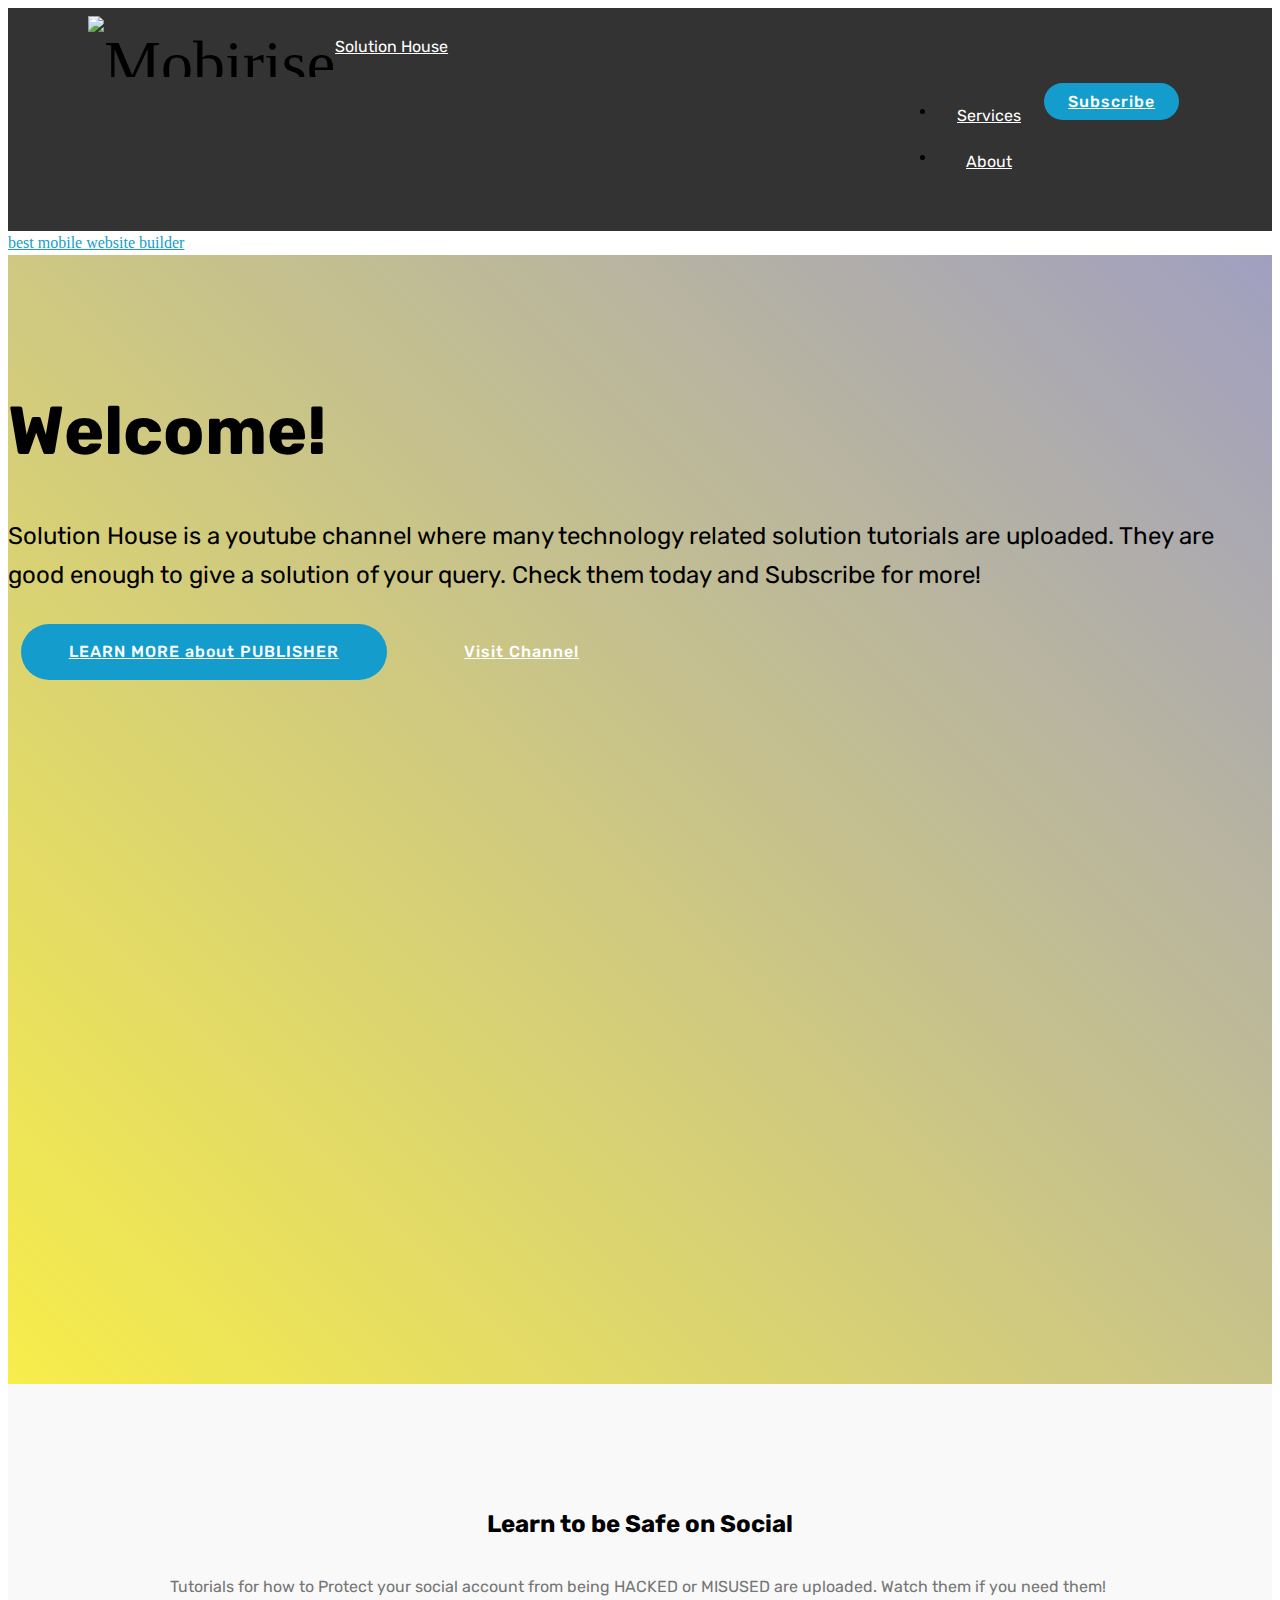
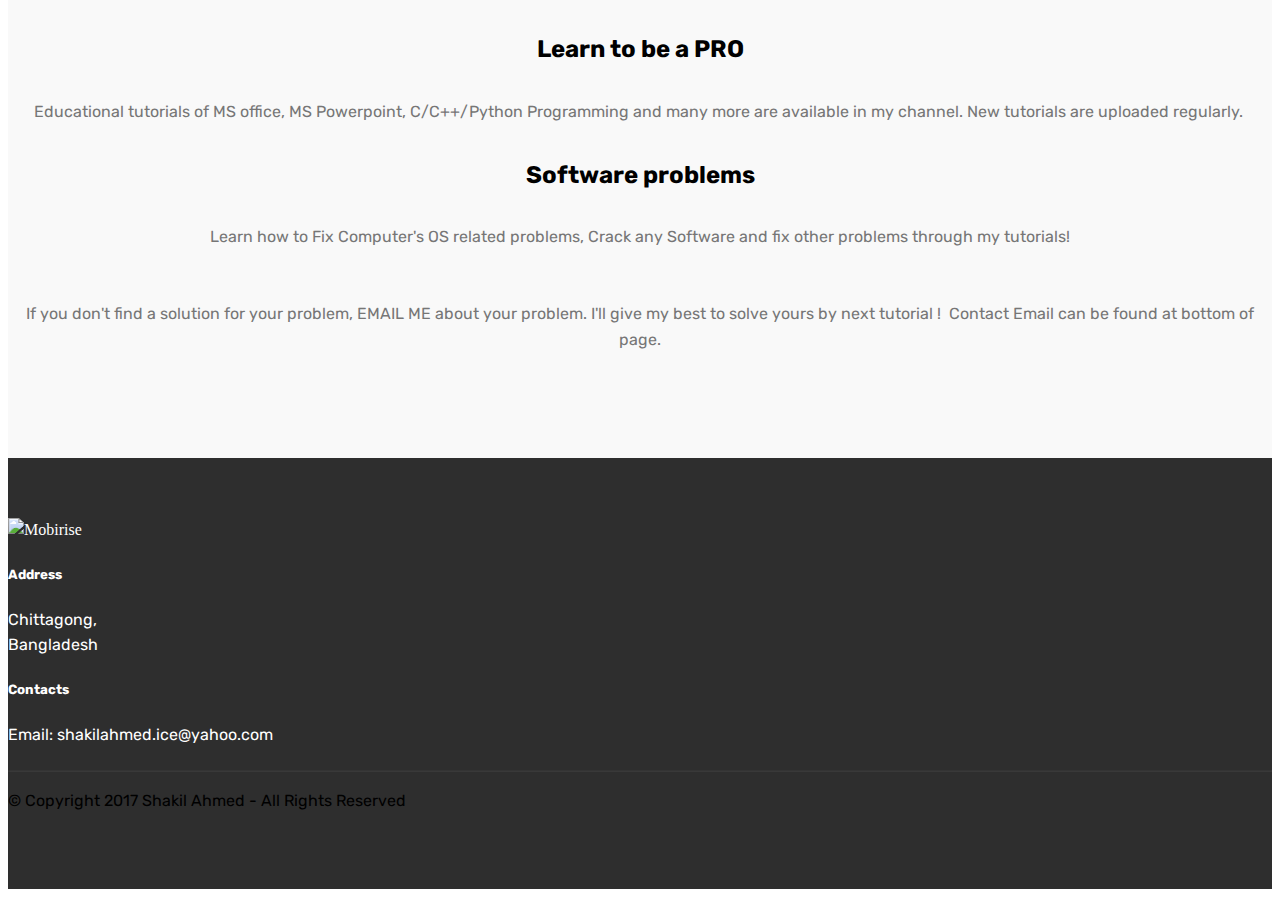
==== commit 6782e78b: "Update index.html" ====
--- a/index.html
+++ b/index.html
@@ -8,7 +8,7 @@
   <meta name="viewport" content="width=device-width, initial-scale=1, minimum-scale=1">
   <link rel="shortcut icon" href="assets/images/solution-house-573x361.png" type="image/x-icon">
   <meta name="description" content="">
-  <title>Home</title>
+  <title>Solution House</title>
   <link rel="stylesheet" href="assets/web/assets/mobirise-icons/mobirise-icons.css">
   <link rel="stylesheet" href="assets/tether/tether.min.css">
   <link rel="stylesheet" href="assets/bootstrap/css/bootstrap.min.css">
@@ -58,13 +58,13 @@
                         <span class="mbri-search mbr-iconfont mbr-iconfont-btn"></span>
                         About</a>
                 </li></ul>
-            <div class="navbar-buttons mbr-section-btn"><a class="btn btn-sm btn-primary display-4" href="https://mobirise.com"><span class="mbri-video mbr-iconfont mbr-iconfont-btn"></span>
+            <div class="navbar-buttons mbr-section-btn"><a class="btn btn-sm btn-primary display-4" href="https://www.youtube.com/channel/UCy-P5-C3MB5owtqkeo3nRsA"><span class="mbri-video mbr-iconfont mbr-iconfont-btn"></span>
                     Subscribe</a></div>
         </div>
     </nav>
 </section>
 
-<section class="engine"><a href="https://mobirise.ws/e">best web creation software</a></section><section class="header7 cid-qLstPKzoQ2" id="header7-h">
+<section class="engine"><a href="https://mobirise.ws/o">best mobile website builder</a></section><section class="header7 cid-qLstPKzoQ2" id="header7-h">
 
     
 
@@ -222,4 +222,4 @@
   
   
 </body>
-</html>+</html>
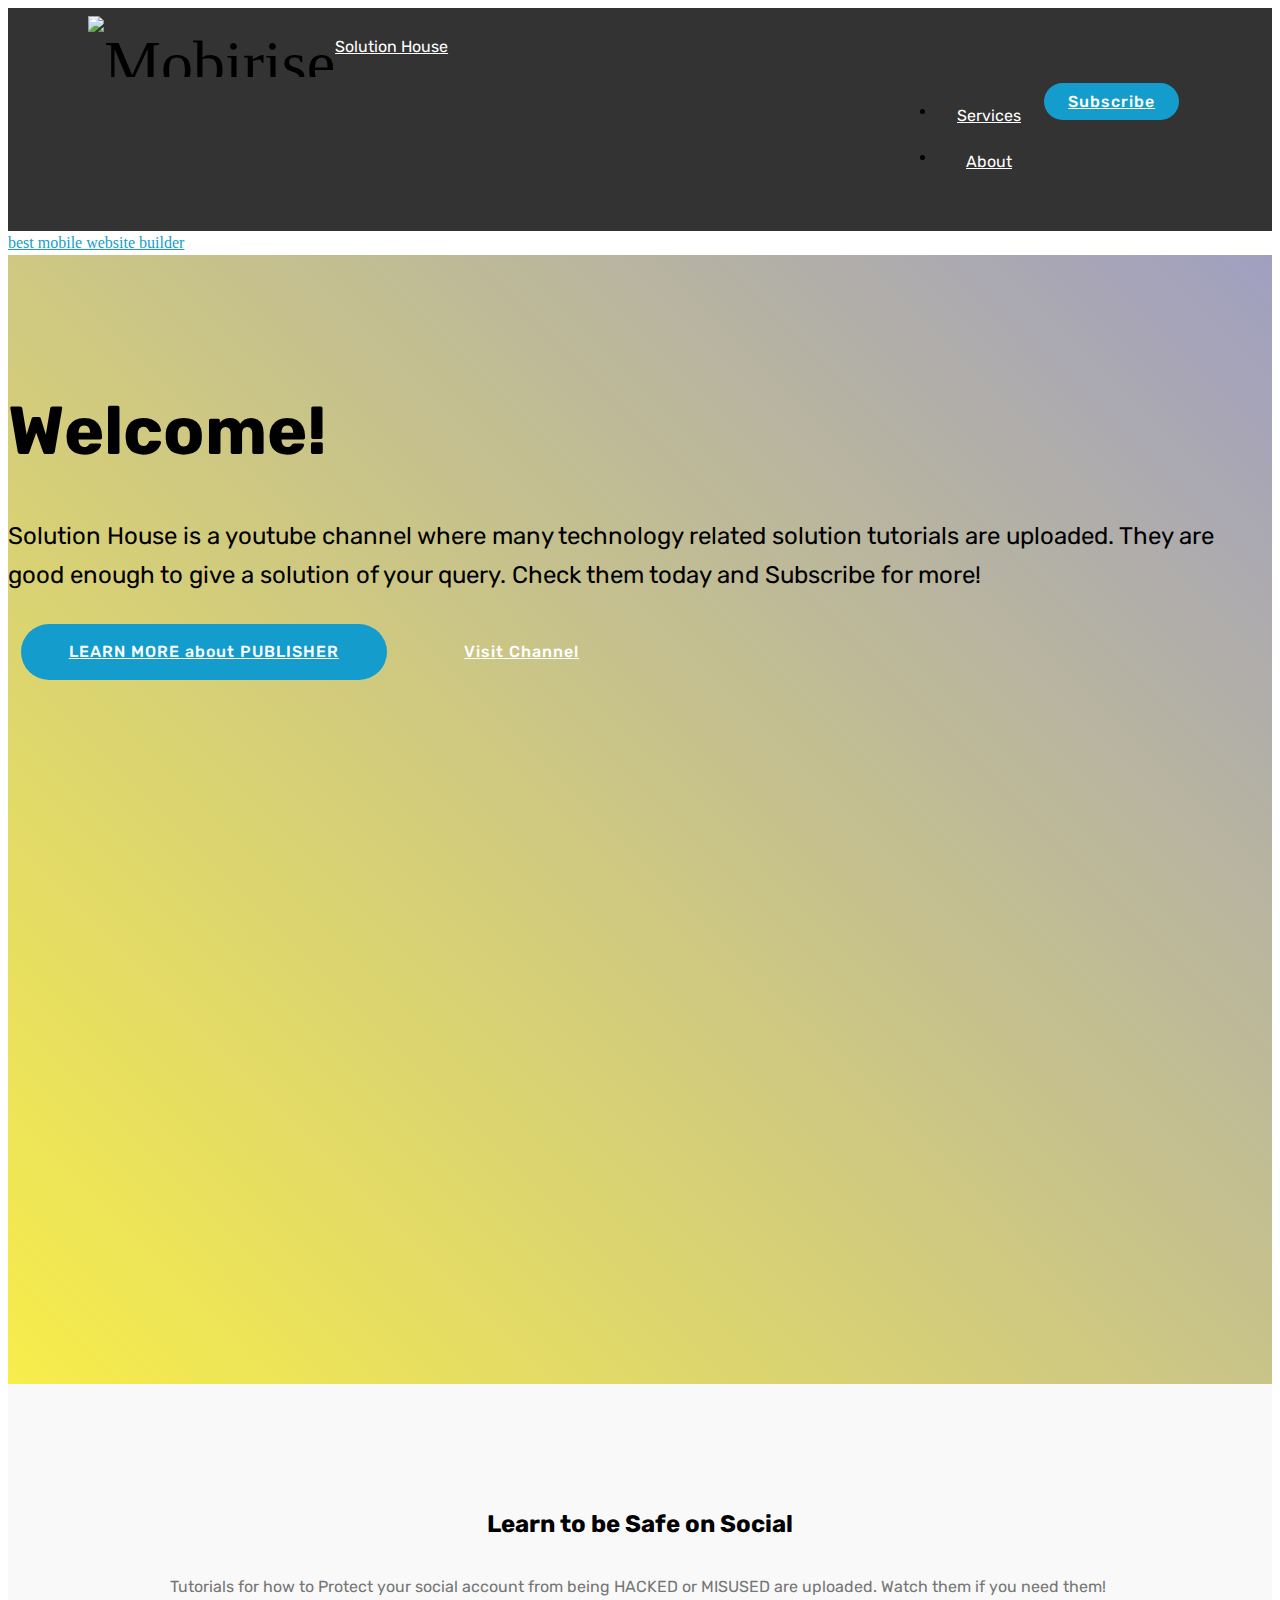
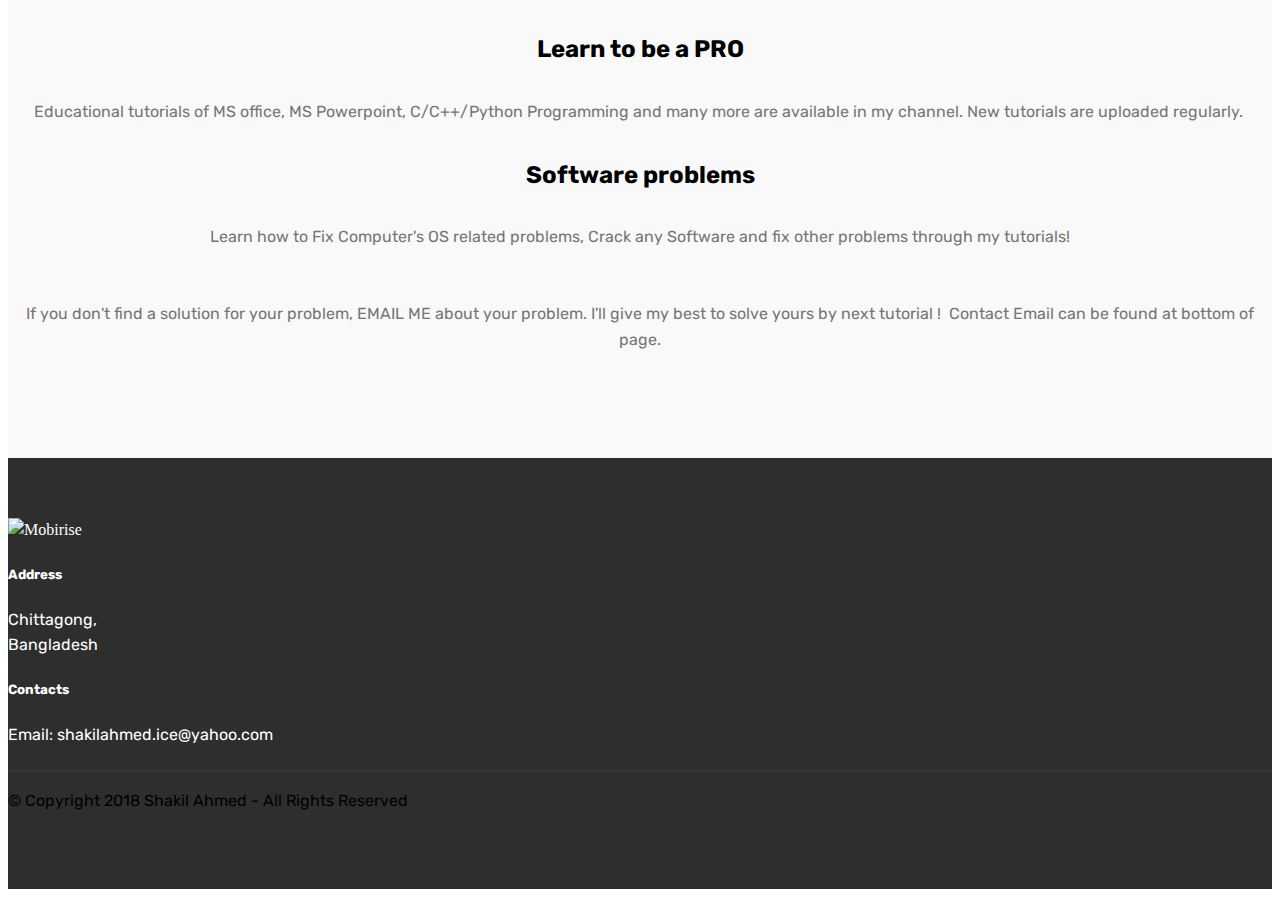
==== commit 797c085f: "Update index.html" ====
--- a/index.html
+++ b/index.html
@@ -176,7 +176,7 @@
             <div class="media-container-row mbr-white">
                 <div class="col-sm-6 copyright">
                     <p class="mbr-text mbr-fonts-style display-7">
-                        © Copyright 2017 Shakil Ahmed - All Rights Reserved
+                        © Copyright 2018 Shakil Ahmed - All Rights Reserved
                     </p>
                 </div>
                 <div class="col-md-6">
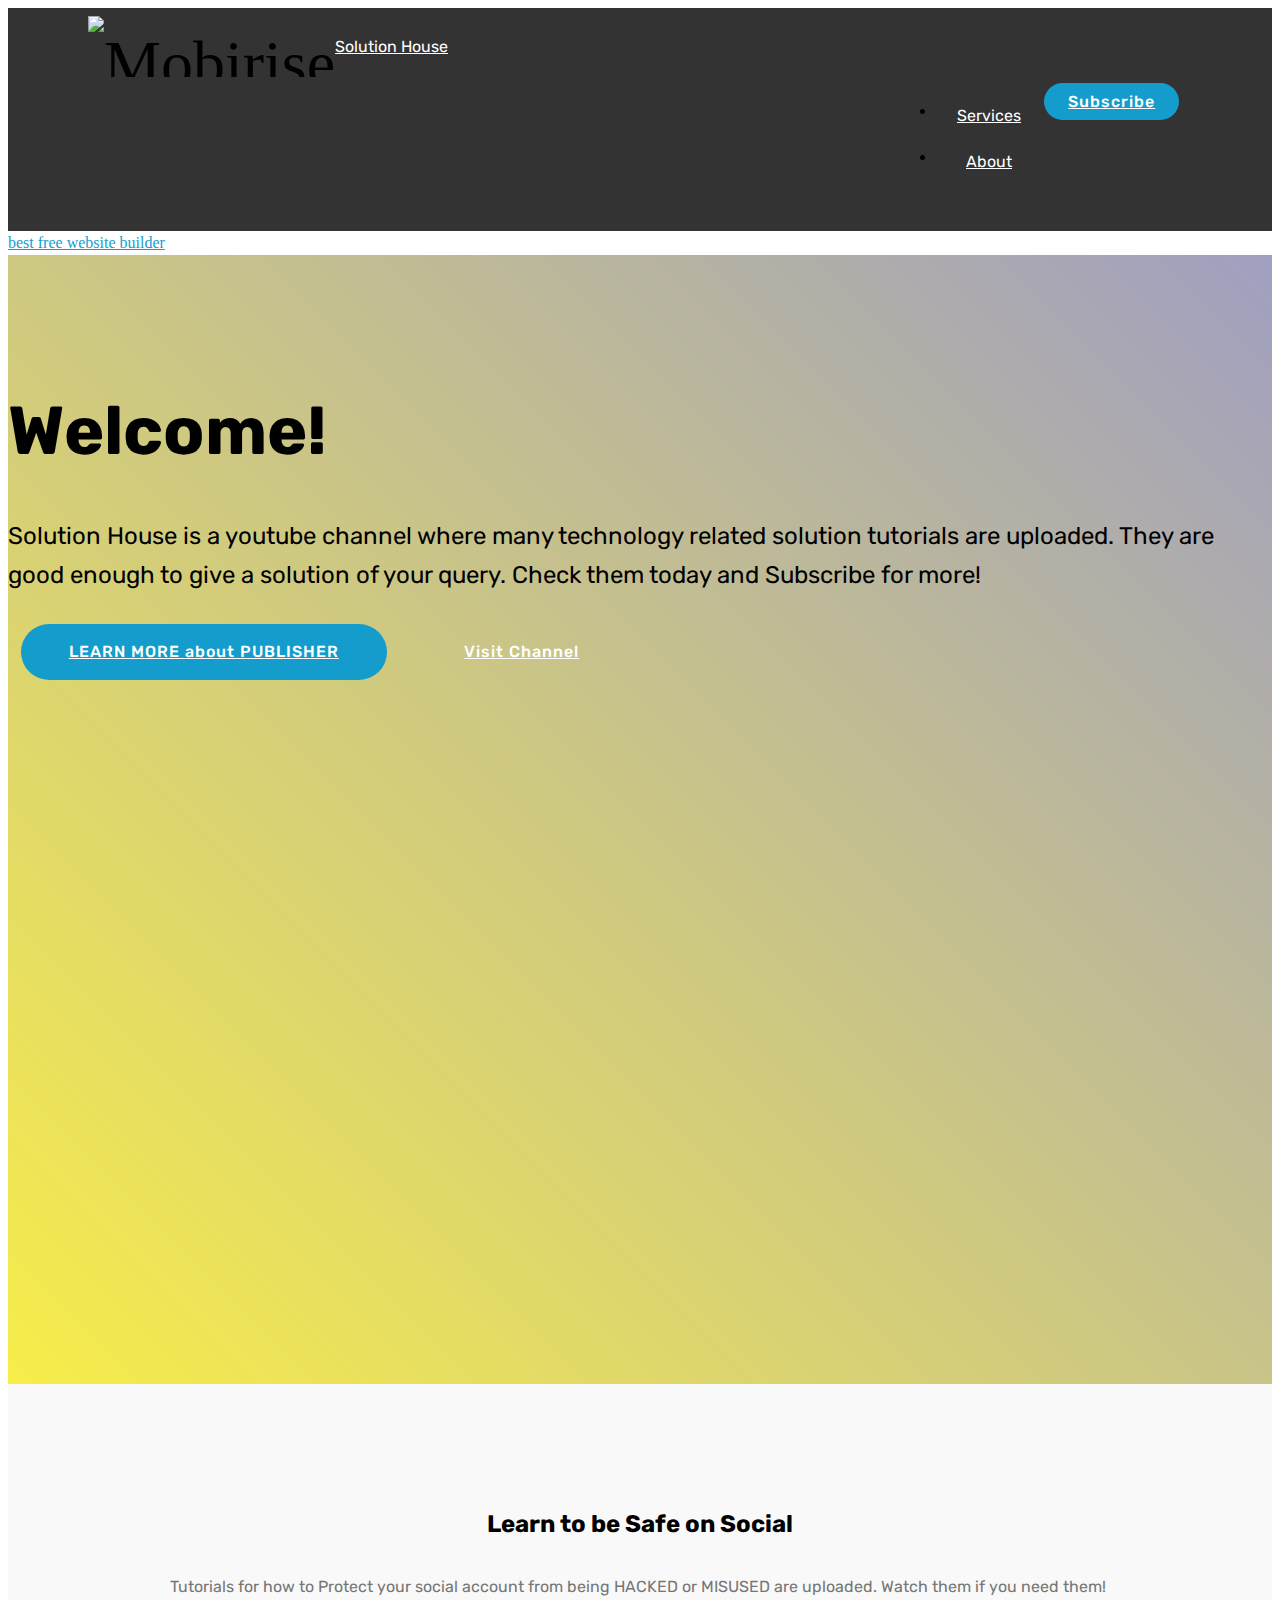
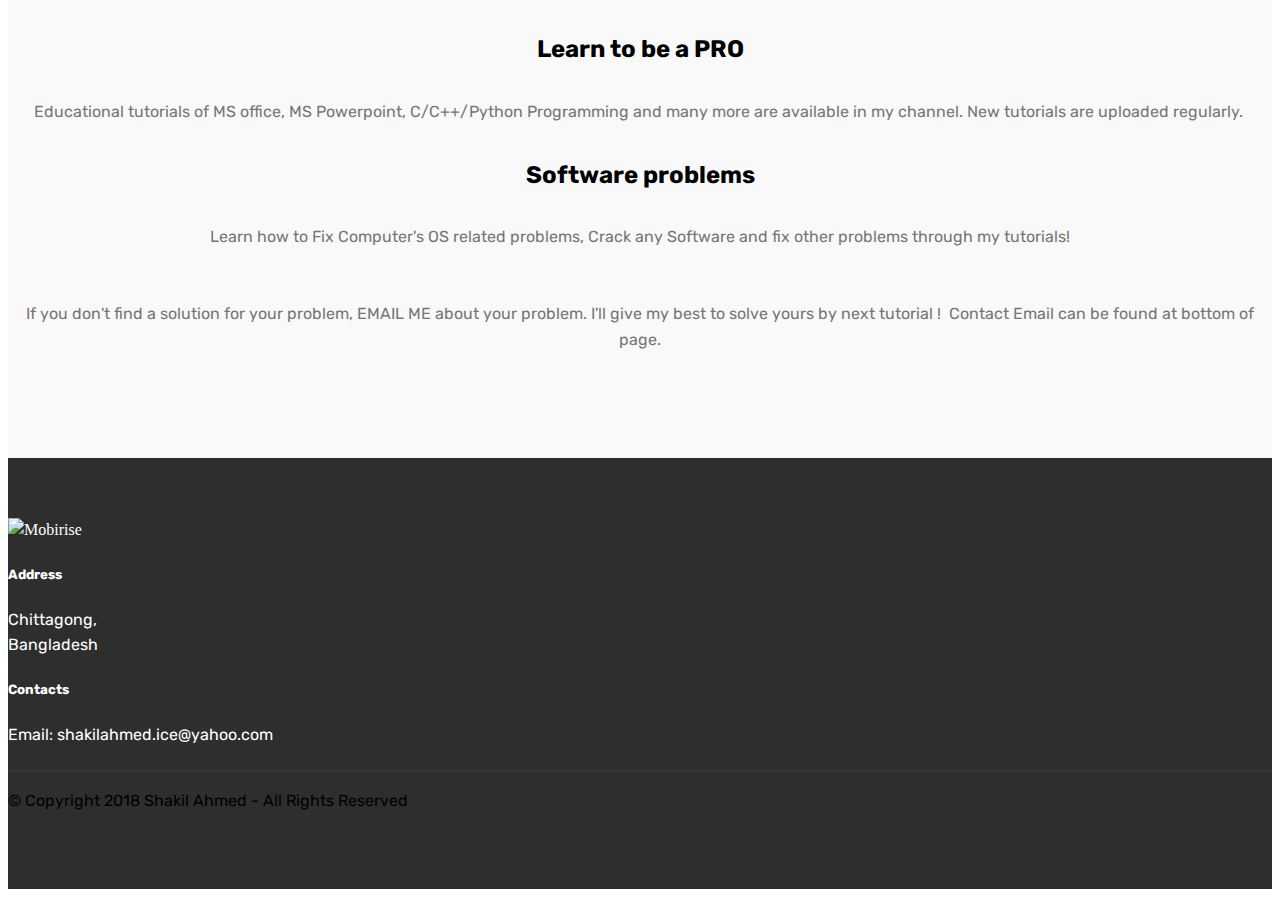
==== commit a129f7c9: "create github pages" ====
--- a/index.html
+++ b/index.html
@@ -58,13 +58,13 @@
                         <span class="mbri-search mbr-iconfont mbr-iconfont-btn"></span>
                         About</a>
                 </li></ul>
-            <div class="navbar-buttons mbr-section-btn"><a class="btn btn-sm btn-primary display-4" href="https://www.youtube.com/channel/UCy-P5-C3MB5owtqkeo3nRsA"><span class="mbri-video mbr-iconfont mbr-iconfont-btn"></span>
+            <div class="navbar-buttons mbr-section-btn"><a class="btn btn-sm btn-primary display-4" href="https://www.youtube.com/channel/UCy-P5-C3MB5owtqkeo3nRsA" target="_blank"><span class="mbri-video mbr-iconfont mbr-iconfont-btn"></span>
                     Subscribe</a></div>
         </div>
     </nav>
 </section>
 
-<section class="engine"><a href="https://mobirise.ws/o">best mobile website builder</a></section><section class="header7 cid-qLstPKzoQ2" id="header7-h">
+<section class="engine"><a href="https://mobirise.ws/a">best free website builder</a></section><section class="header7 cid-qLstPKzoQ2" id="header7-h">
 
     
 
@@ -222,4 +222,4 @@
   
   
 </body>
-</html>
+</html>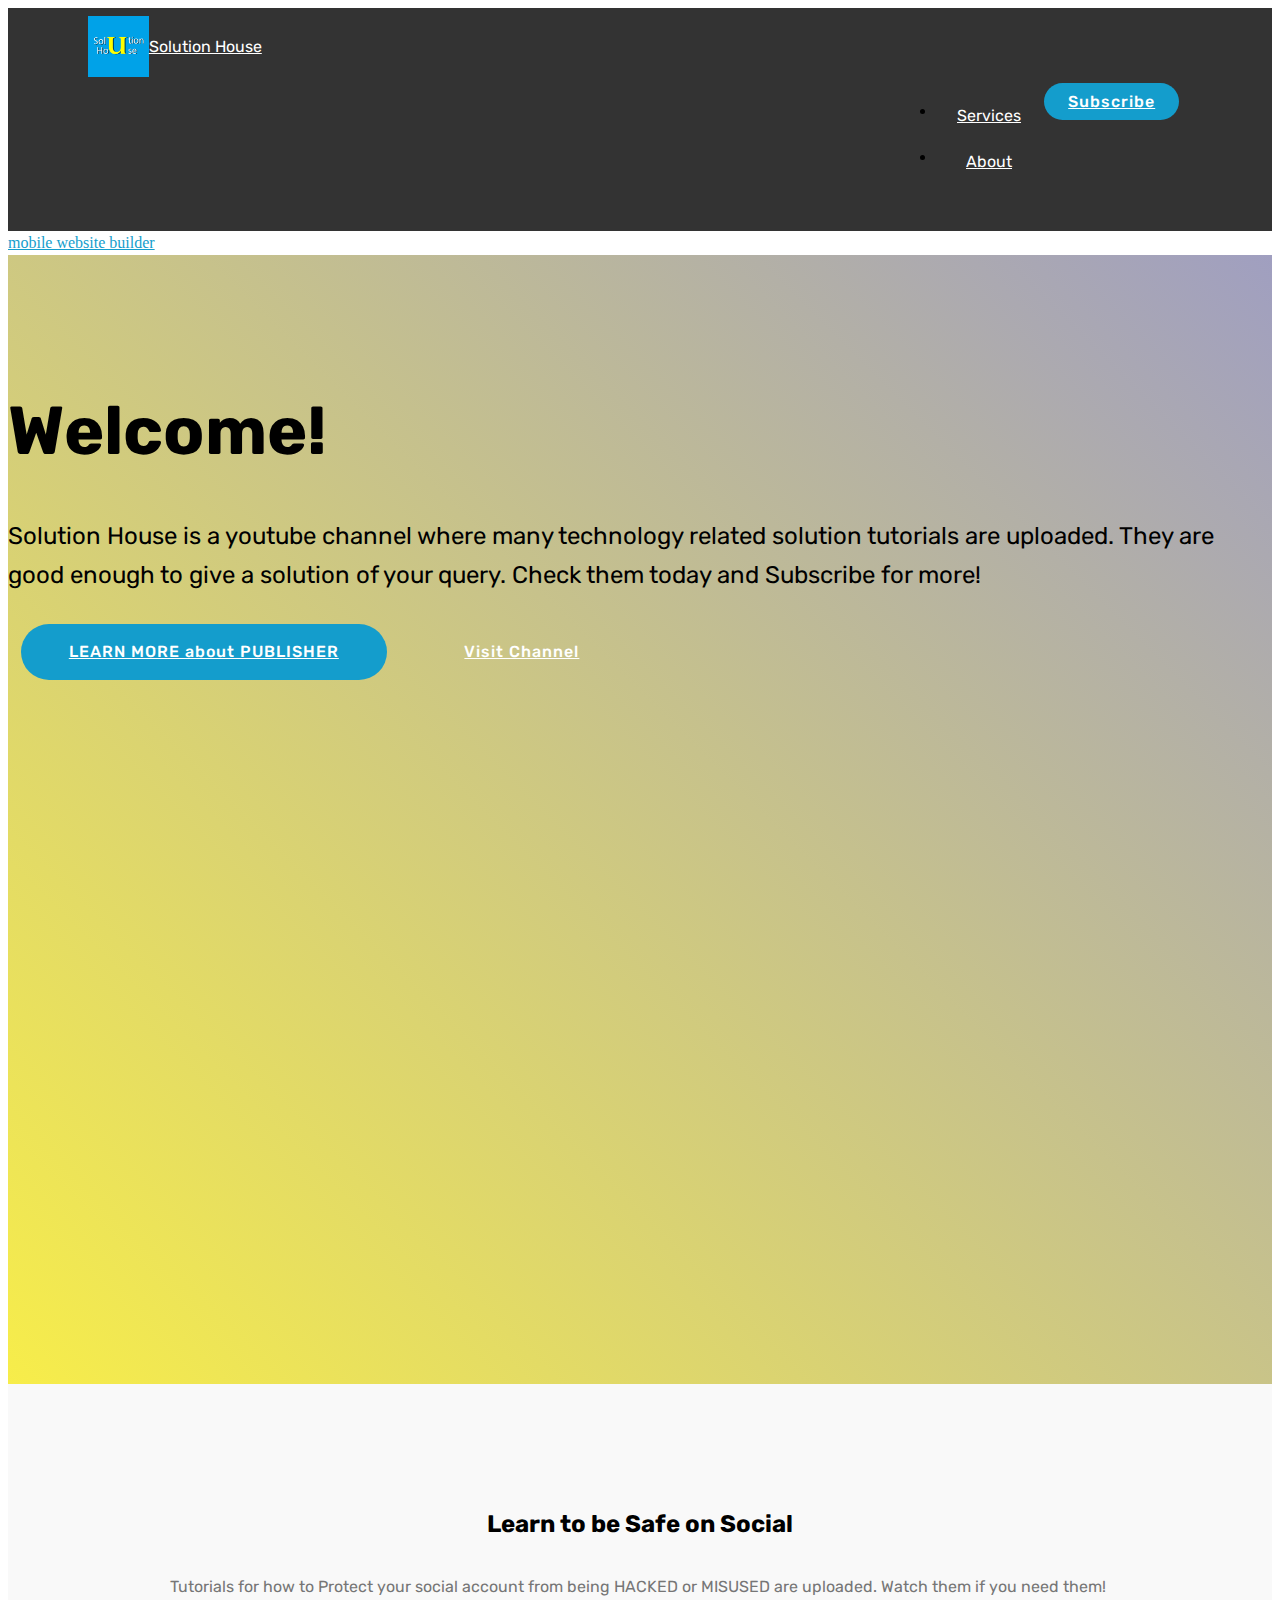
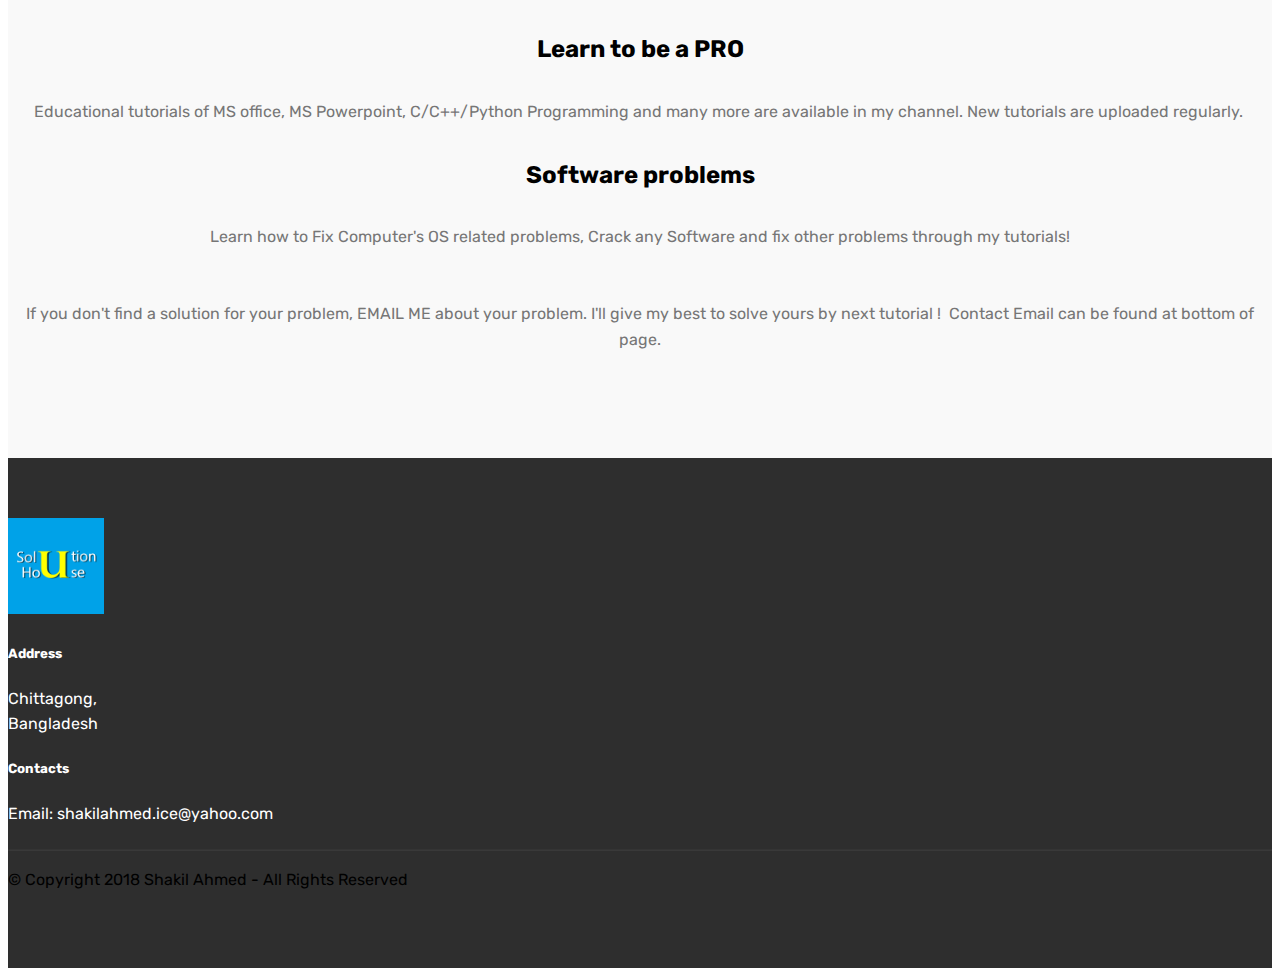
==== commit bae9cde4: "create github pages" ====
--- a/index.html
+++ b/index.html
@@ -6,7 +6,7 @@
   <meta http-equiv="X-UA-Compatible" content="IE=edge">
   <meta name="generator" content="Mobirise v4.6.5, mobirise.com">
   <meta name="viewport" content="width=device-width, initial-scale=1, minimum-scale=1">
-  <link rel="shortcut icon" href="assets/images/solution-house-573x361.png" type="image/x-icon">
+  <link rel="shortcut icon" href="assets/images/solution-house-2-460x460.png" type="image/x-icon">
   <meta name="description" content="">
   <title>Solution House</title>
   <link rel="stylesheet" href="assets/web/assets/mobirise-icons/mobirise-icons.css">
@@ -40,7 +40,7 @@
             <div class="navbar-brand">
                 <span class="navbar-logo">
                     
-                         <img src="assets/images/solution-house-573x361.png" alt="Mobirise" title="" style="height: 3.8rem;">
+                         <img src="assets/images/solution-house-2-460x460.png" alt="Mobirise" title="" style="height: 3.8rem;">
                     
                 </span>
                 <span class="navbar-caption-wrap"><a class="navbar-caption text-white display-4" href="https://mobirise.com">Solution House</a></span>
@@ -64,7 +64,7 @@
     </nav>
 </section>
 
-<section class="engine"><a href="https://mobirise.ws/a">best free website builder</a></section><section class="header7 cid-qLstPKzoQ2" id="header7-h">
+<section class="engine"><a href="https://mobirise.ws/o">mobile website builder</a></section><section class="header7 cid-qLstPKzoQ2" id="header7-h">
 
     
 
@@ -145,7 +145,7 @@
             <div class="col-12 col-md-3">
                 <div class="media-wrap">
                     
-                        <img src="assets/images/solution-house-573x361.png" alt="Mobirise" title="">
+                        <img src="assets/images/solution-house-2-460x460.png" alt="Mobirise" title="">
                     
                 </div>
             </div>
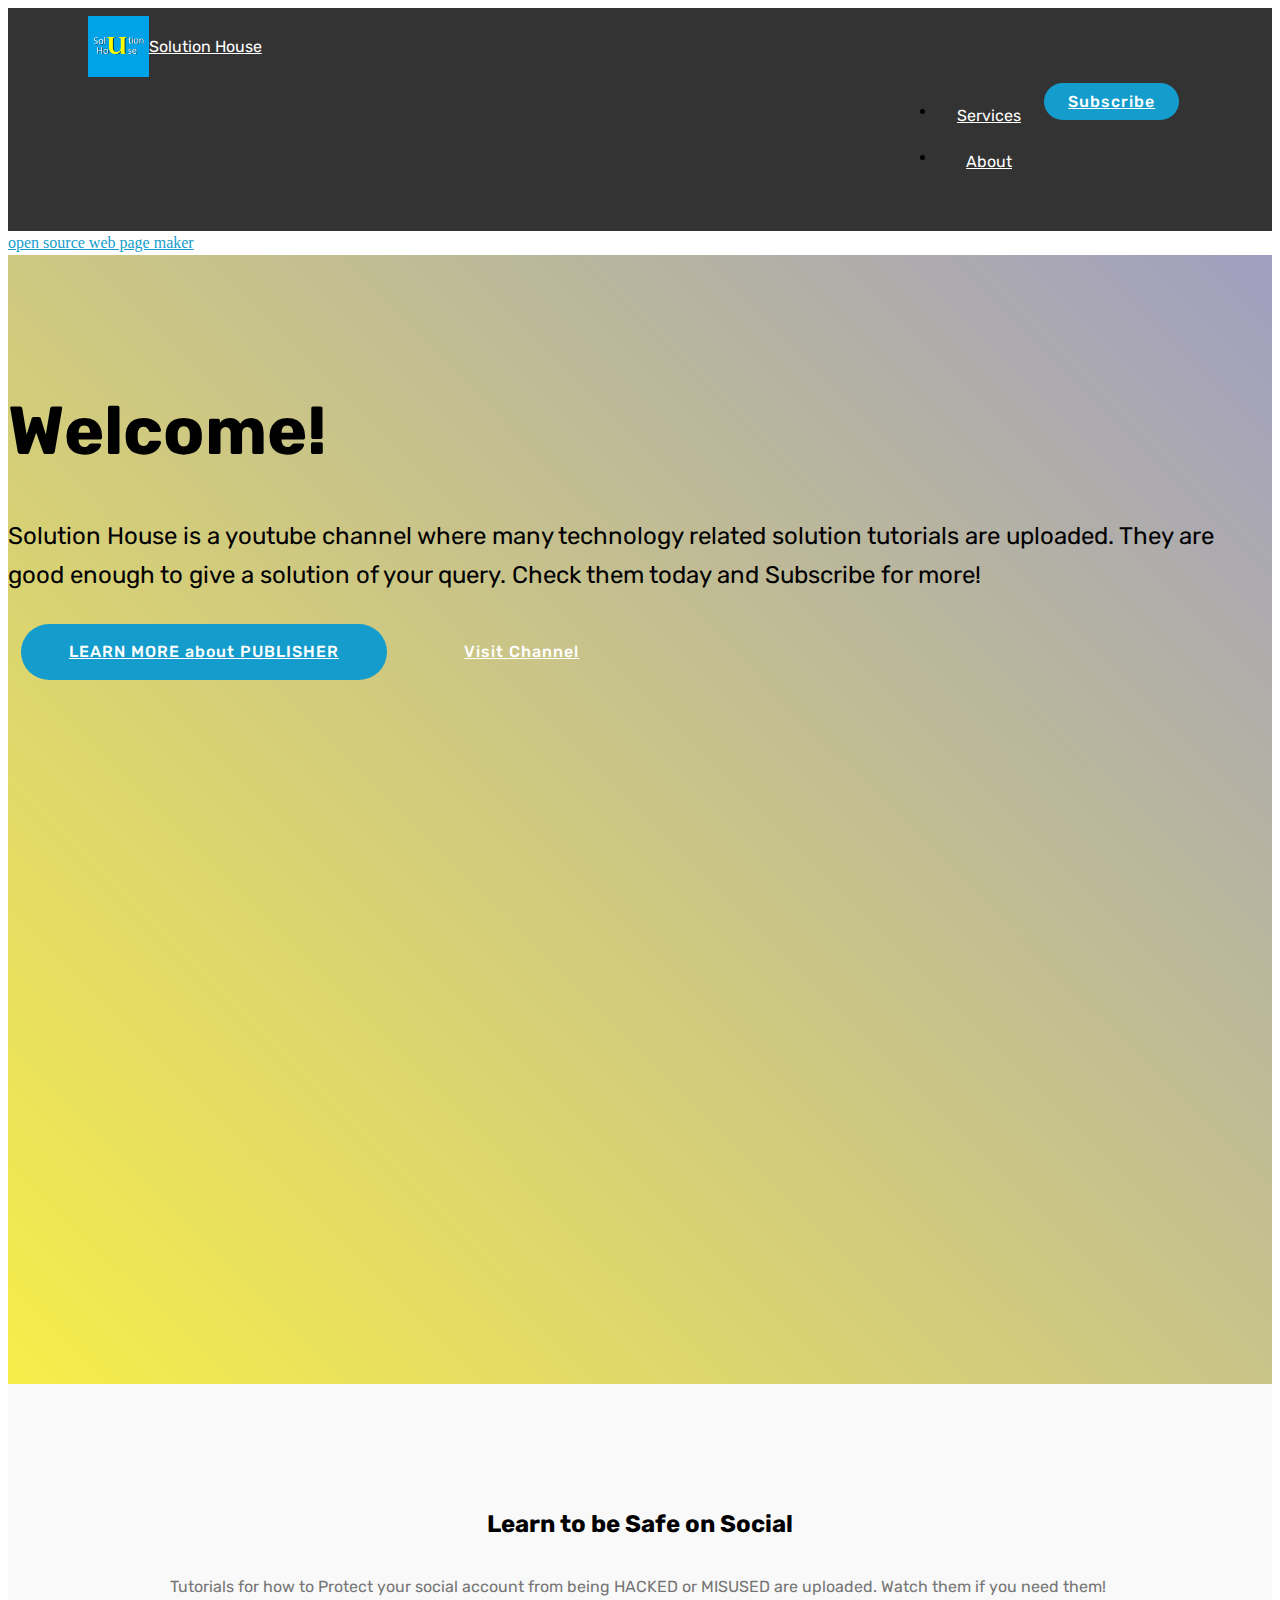
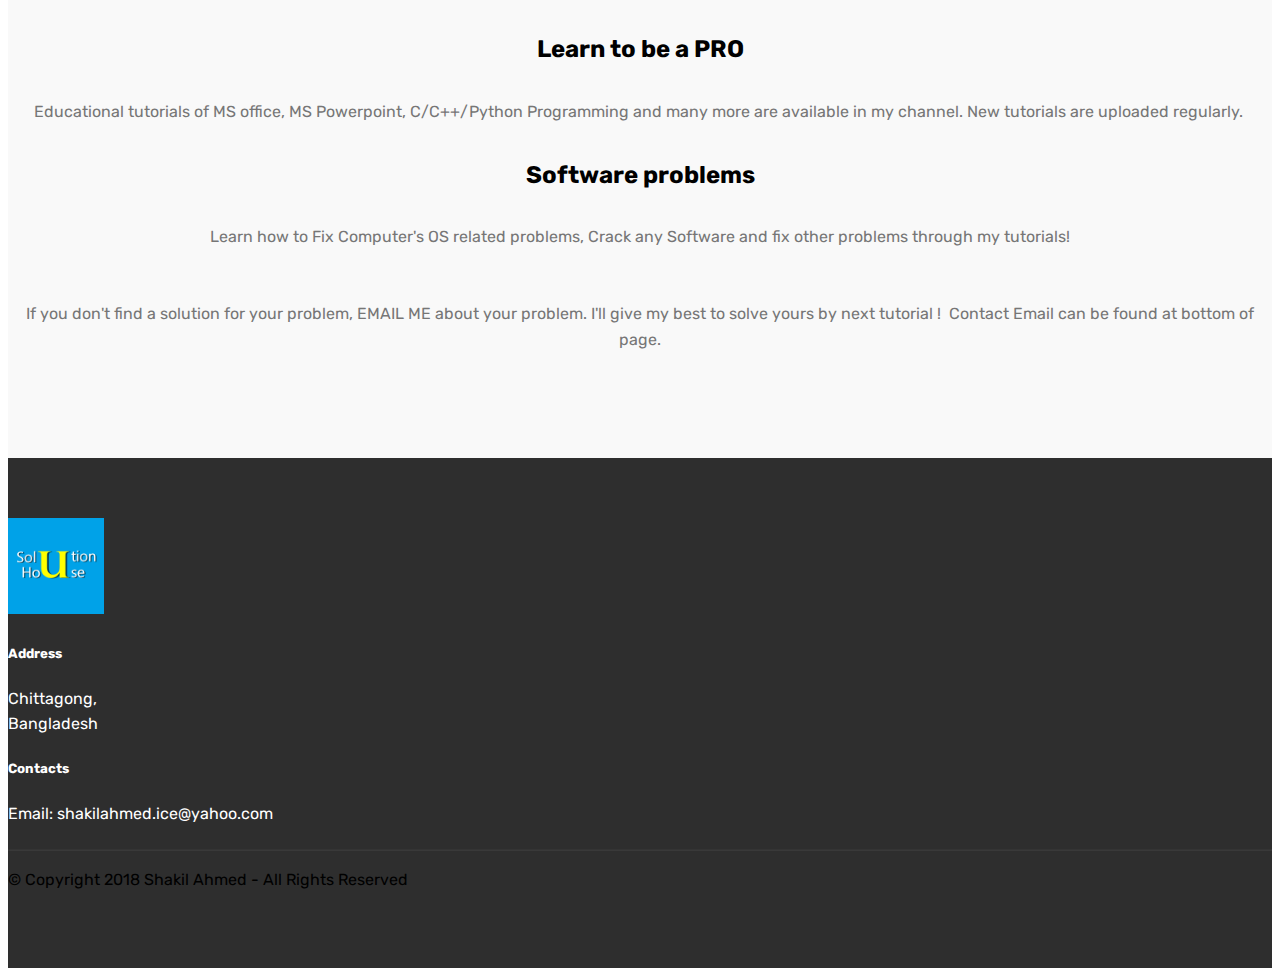
==== commit b515b4db: "create github pages" ====
--- a/index.html
+++ b/index.html
@@ -64,7 +64,7 @@
     </nav>
 </section>
 
-<section class="engine"><a href="https://mobirise.ws/o">mobile website builder</a></section><section class="header7 cid-qLstPKzoQ2" id="header7-h">
+<section class="engine"><a href="https://mobirise.ws/p">open source web page maker</a></section><section class="header7 cid-qLstPKzoQ2" id="header7-h">
 
     
 
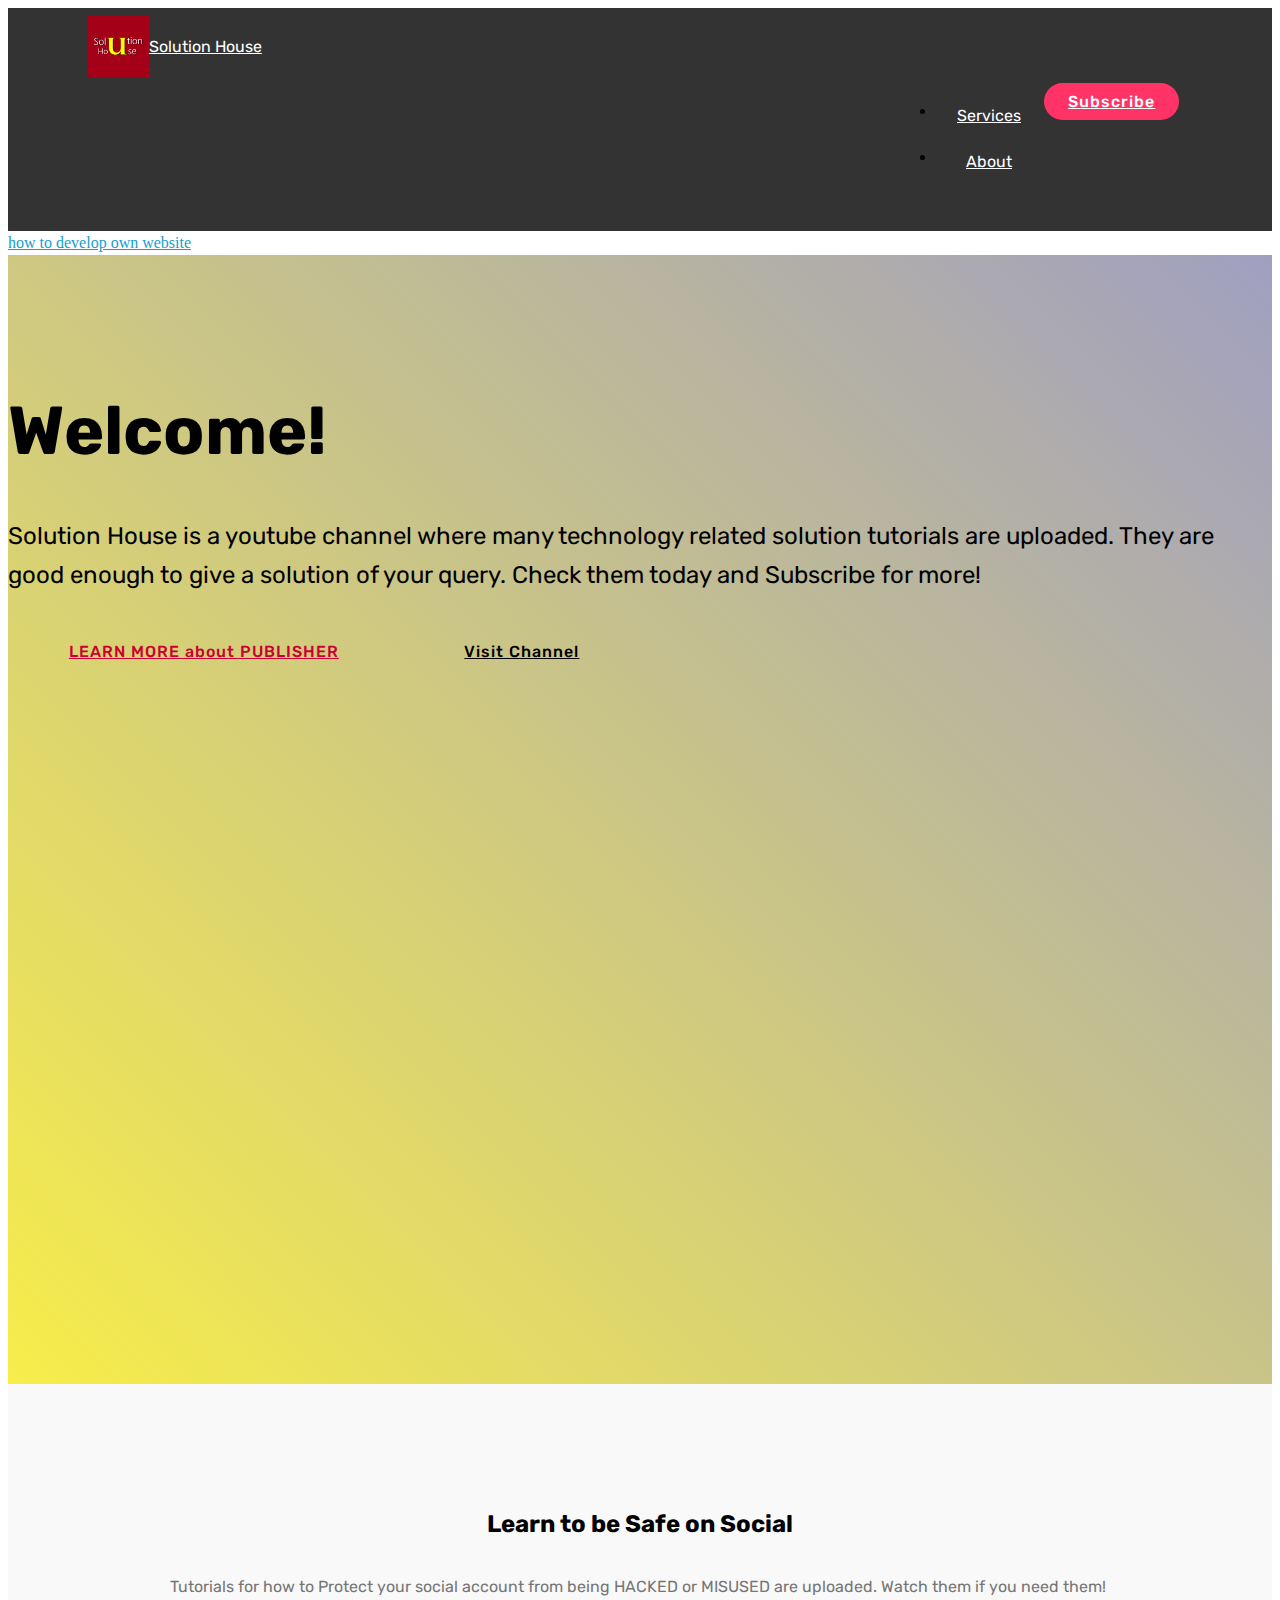
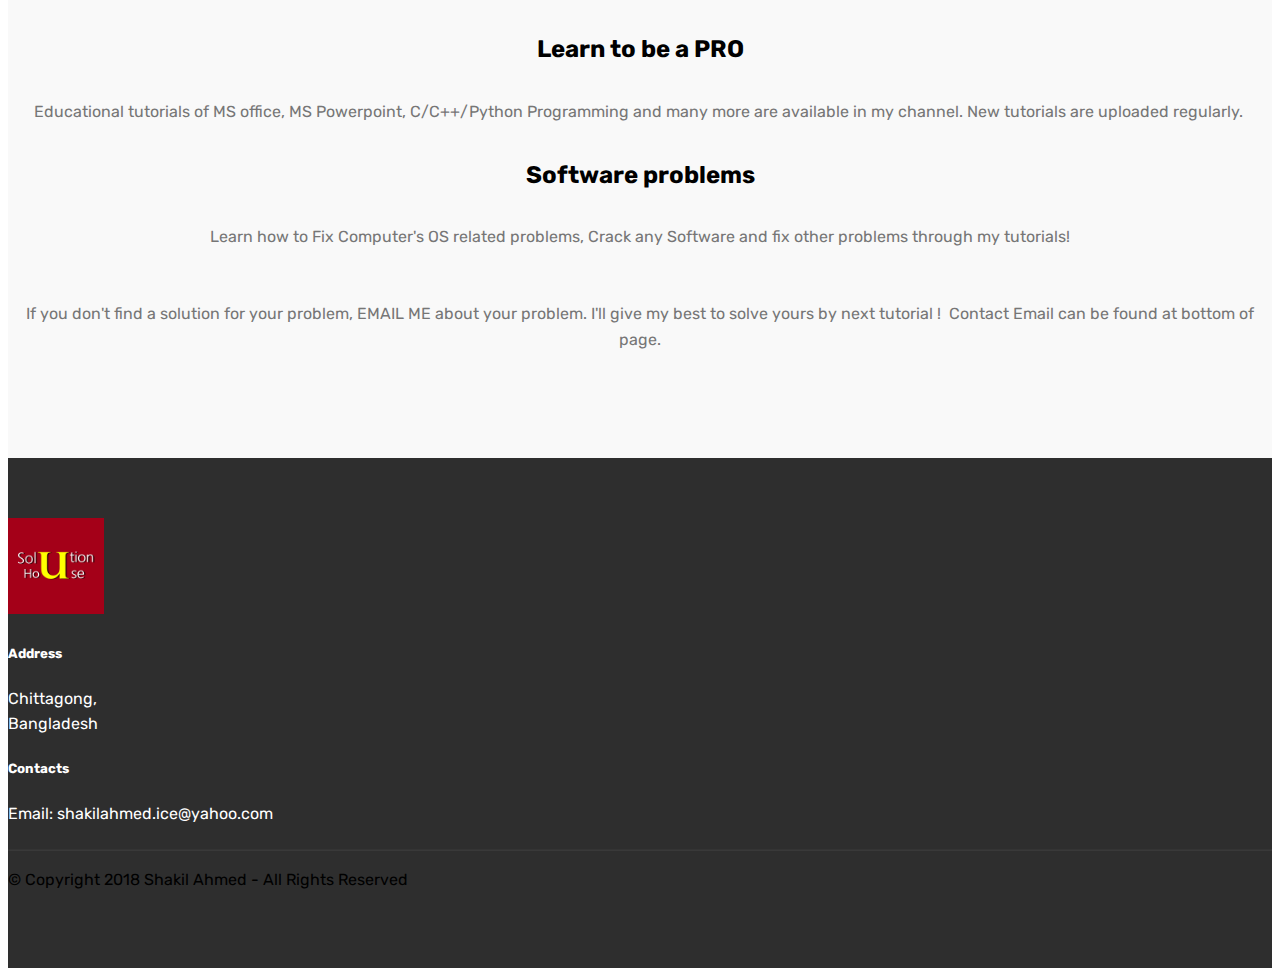
==== commit 4c76c1dc: "create github pages" ====
--- a/index.html
+++ b/index.html
@@ -6,7 +6,7 @@
   <meta http-equiv="X-UA-Compatible" content="IE=edge">
   <meta name="generator" content="Mobirise v4.6.5, mobirise.com">
   <meta name="viewport" content="width=device-width, initial-scale=1, minimum-scale=1">
-  <link rel="shortcut icon" href="assets/images/solution-house-2-460x460.png" type="image/x-icon">
+  <link rel="shortcut icon" href="assets/images/logo-460x460.png" type="image/x-icon">
   <meta name="description" content="">
   <title>Solution House</title>
   <link rel="stylesheet" href="assets/web/assets/mobirise-icons/mobirise-icons.css">
@@ -40,7 +40,7 @@
             <div class="navbar-brand">
                 <span class="navbar-logo">
                     
-                         <img src="assets/images/solution-house-2-460x460.png" alt="Mobirise" title="" style="height: 3.8rem;">
+                         <img src="assets/images/logo-460x460.png" alt="Mobirise" title="" style="height: 3.8rem;">
                     
                 </span>
                 <span class="navbar-caption-wrap"><a class="navbar-caption text-white display-4" href="https://mobirise.com">Solution House</a></span>
@@ -58,13 +58,13 @@
                         <span class="mbri-search mbr-iconfont mbr-iconfont-btn"></span>
                         About</a>
                 </li></ul>
-            <div class="navbar-buttons mbr-section-btn"><a class="btn btn-sm btn-primary display-4" href="https://www.youtube.com/channel/UCy-P5-C3MB5owtqkeo3nRsA" target="_blank"><span class="mbri-video mbr-iconfont mbr-iconfont-btn"></span>
+            <div class="navbar-buttons mbr-section-btn"><a class="btn btn-sm btn-secondary display-4" href="https://www.youtube.com/channel/UCy-P5-C3MB5owtqkeo3nRsA" target="_blank"><span class="mbri-video mbr-iconfont mbr-iconfont-btn"></span>
                     Subscribe</a></div>
         </div>
     </nav>
 </section>
 
-<section class="engine"><a href="https://mobirise.ws/p">open source web page maker</a></section><section class="header7 cid-qLstPKzoQ2" id="header7-h">
+<section class="engine"><a href="https://mobirise.ws/k">how to develop own website</a></section><section class="header7 cid-qLstPKzoQ2" id="header7-h">
 
     
 
@@ -78,8 +78,8 @@
                 <div class="mbr-section-text mbr-white pb-3">
                     <p class="mbr-text mbr-fonts-style display-5">Solution House is a youtube channel where many technology related solution tutorials are uploaded. They are good enough to give a solution of your query. Check them today and Subscribe for more!</p>
                 </div>
-                <div class="mbr-section-btn"><a class="btn btn-md btn-primary display-4" href="https://shakil1817.github.io/shakil" target="_blank">LEARN MORE about PUBLISHER</a>
-                        <a class="btn btn-md btn-white-outline display-4" href=" https://www.youtube.com/channel/UCy-P5-C3MB5owtqkeo3nRsA" target="_blank">Visit Channel</a></div>
+                <div class="mbr-section-btn"><a class="btn btn-md btn-secondary-outline display-4" href="https://shakil1817.github.io/shakil" target="_blank">LEARN MORE about PUBLISHER</a>
+                        <a class="btn btn-md btn-black-outline display-4" href=" https://www.youtube.com/channel/UCy-P5-C3MB5owtqkeo3nRsA" target="_blank">Visit Channel</a></div>
             </div>
 
             <div class="mbr-figure" style="width: 100%;"><iframe class="mbr-embedded-video" src="https://player.vimeo.com/video/258566107?autoplay=1&amp;loop=1" width="800" height="600" frameborder="0" allowfullscreen></iframe></div>
@@ -145,7 +145,7 @@
             <div class="col-12 col-md-3">
                 <div class="media-wrap">
                     
-                        <img src="assets/images/solution-house-2-460x460.png" alt="Mobirise" title="">
+                        <img src="assets/images/logo-460x460.png" alt="Mobirise" title="">
                     
                 </div>
             </div>
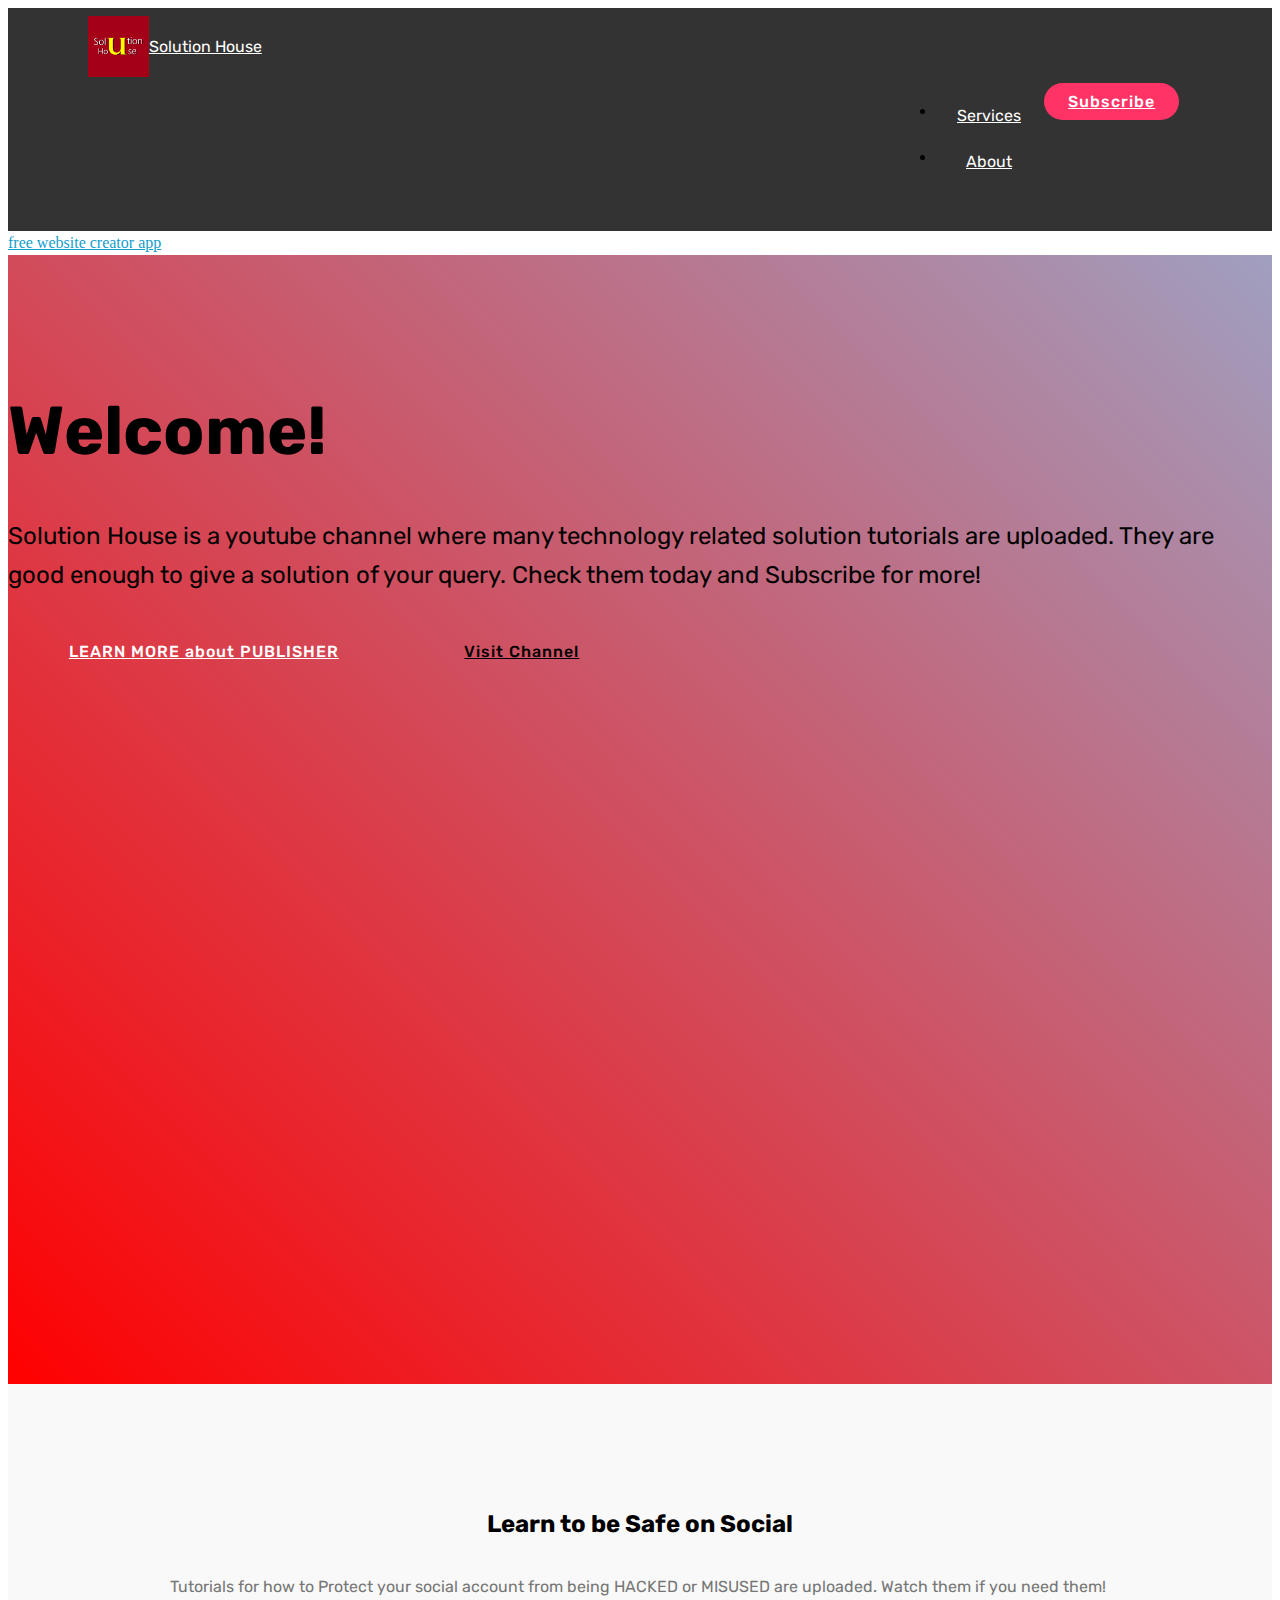
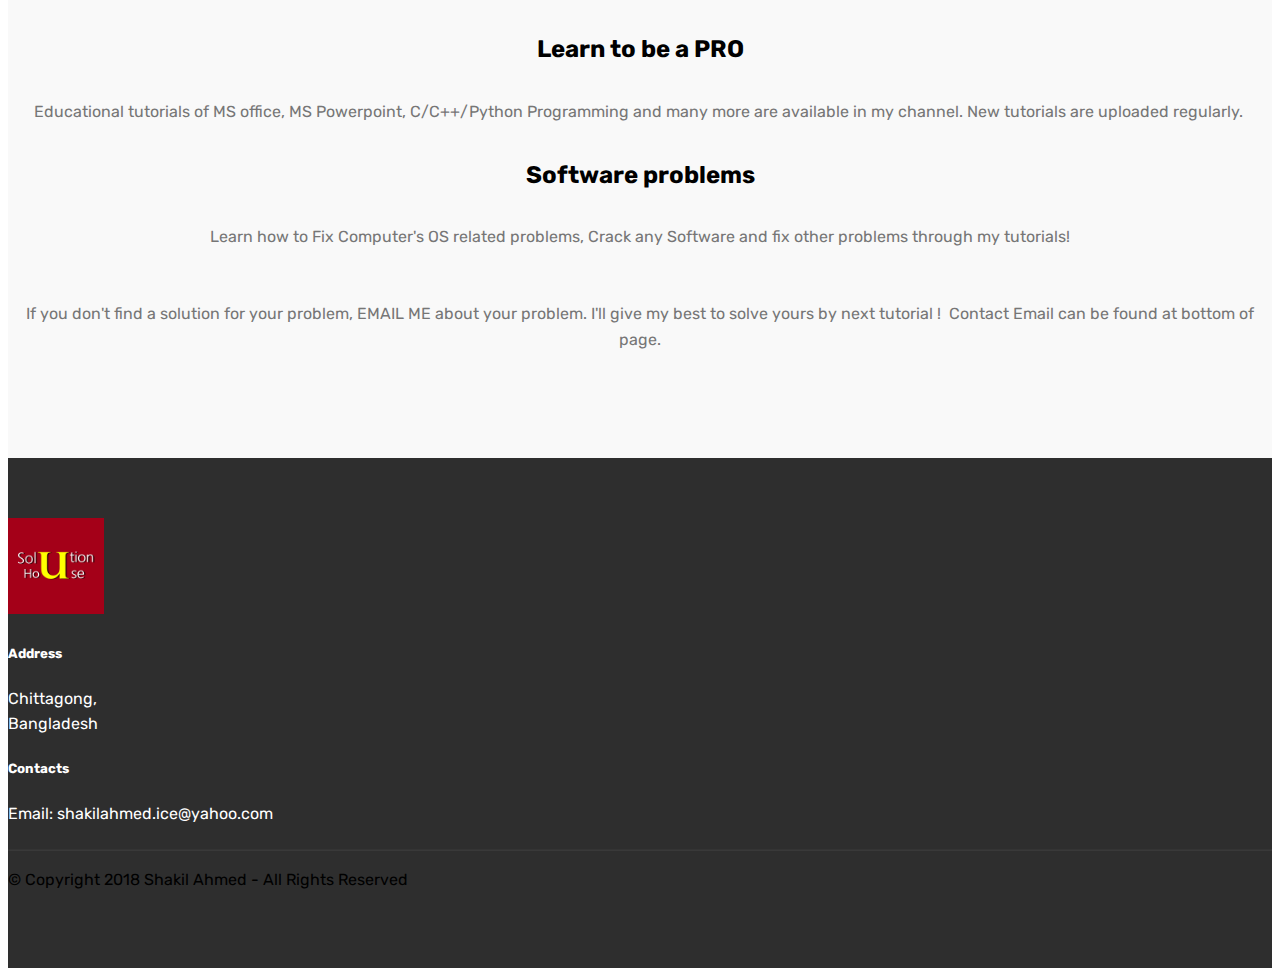
==== commit 91f95645: "create github pages" ====
--- a/index.html
+++ b/index.html
@@ -64,7 +64,7 @@
     </nav>
 </section>
 
-<section class="engine"><a href="https://mobirise.ws/k">how to develop own website</a></section><section class="header7 cid-qLstPKzoQ2" id="header7-h">
+<section class="engine"><a href="https://mobirise.ws/n">free website creator app</a></section><section class="header7 cid-qLstPKzoQ2" id="header7-h">
 
     
 
@@ -78,7 +78,7 @@
                 <div class="mbr-section-text mbr-white pb-3">
                     <p class="mbr-text mbr-fonts-style display-5">Solution House is a youtube channel where many technology related solution tutorials are uploaded. They are good enough to give a solution of your query. Check them today and Subscribe for more!</p>
                 </div>
-                <div class="mbr-section-btn"><a class="btn btn-md btn-secondary-outline display-4" href="https://shakil1817.github.io/shakil" target="_blank">LEARN MORE about PUBLISHER</a>
+                <div class="mbr-section-btn"><a class="btn btn-md btn-white-outline display-4" href="https://shakil1817.github.io/shakil" target="_blank">LEARN MORE about PUBLISHER</a>
                         <a class="btn btn-md btn-black-outline display-4" href=" https://www.youtube.com/channel/UCy-P5-C3MB5owtqkeo3nRsA" target="_blank">Visit Channel</a></div>
             </div>
 
--- a/assets/mobirise/css/mbr-additional.css
+++ b/assets/mobirise/css/mbr-additional.css
@@ -1375,7 +1375,7 @@
 .cid-qLstPKzoQ2 {
   padding-top: 90px;
   padding-bottom: 90px;
-  background: linear-gradient(45deg, #f7ed4a, #a09fc0);
+  background: linear-gradient(45deg, #ff0000, #a09fc0);
 }
 @media (min-width: 992px) {
   .cid-qLstPKzoQ2 .mbr-figure {
